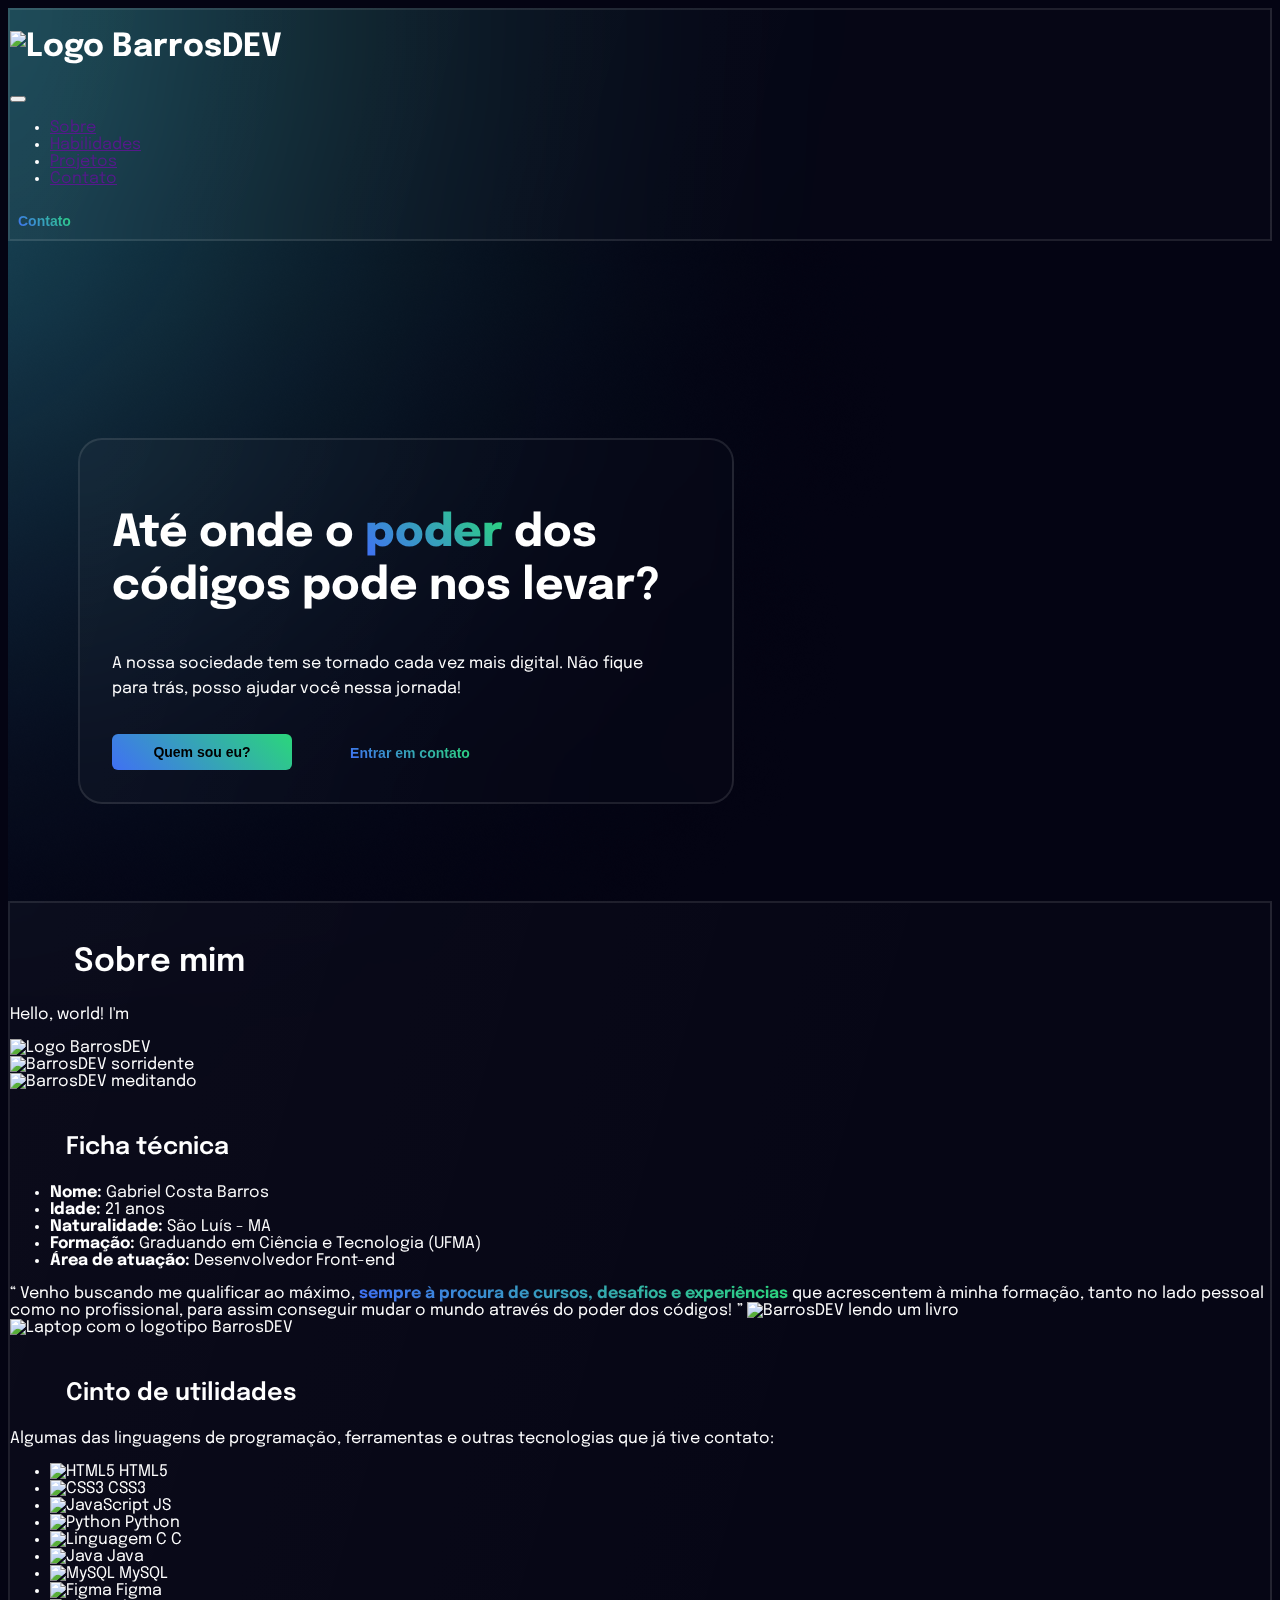
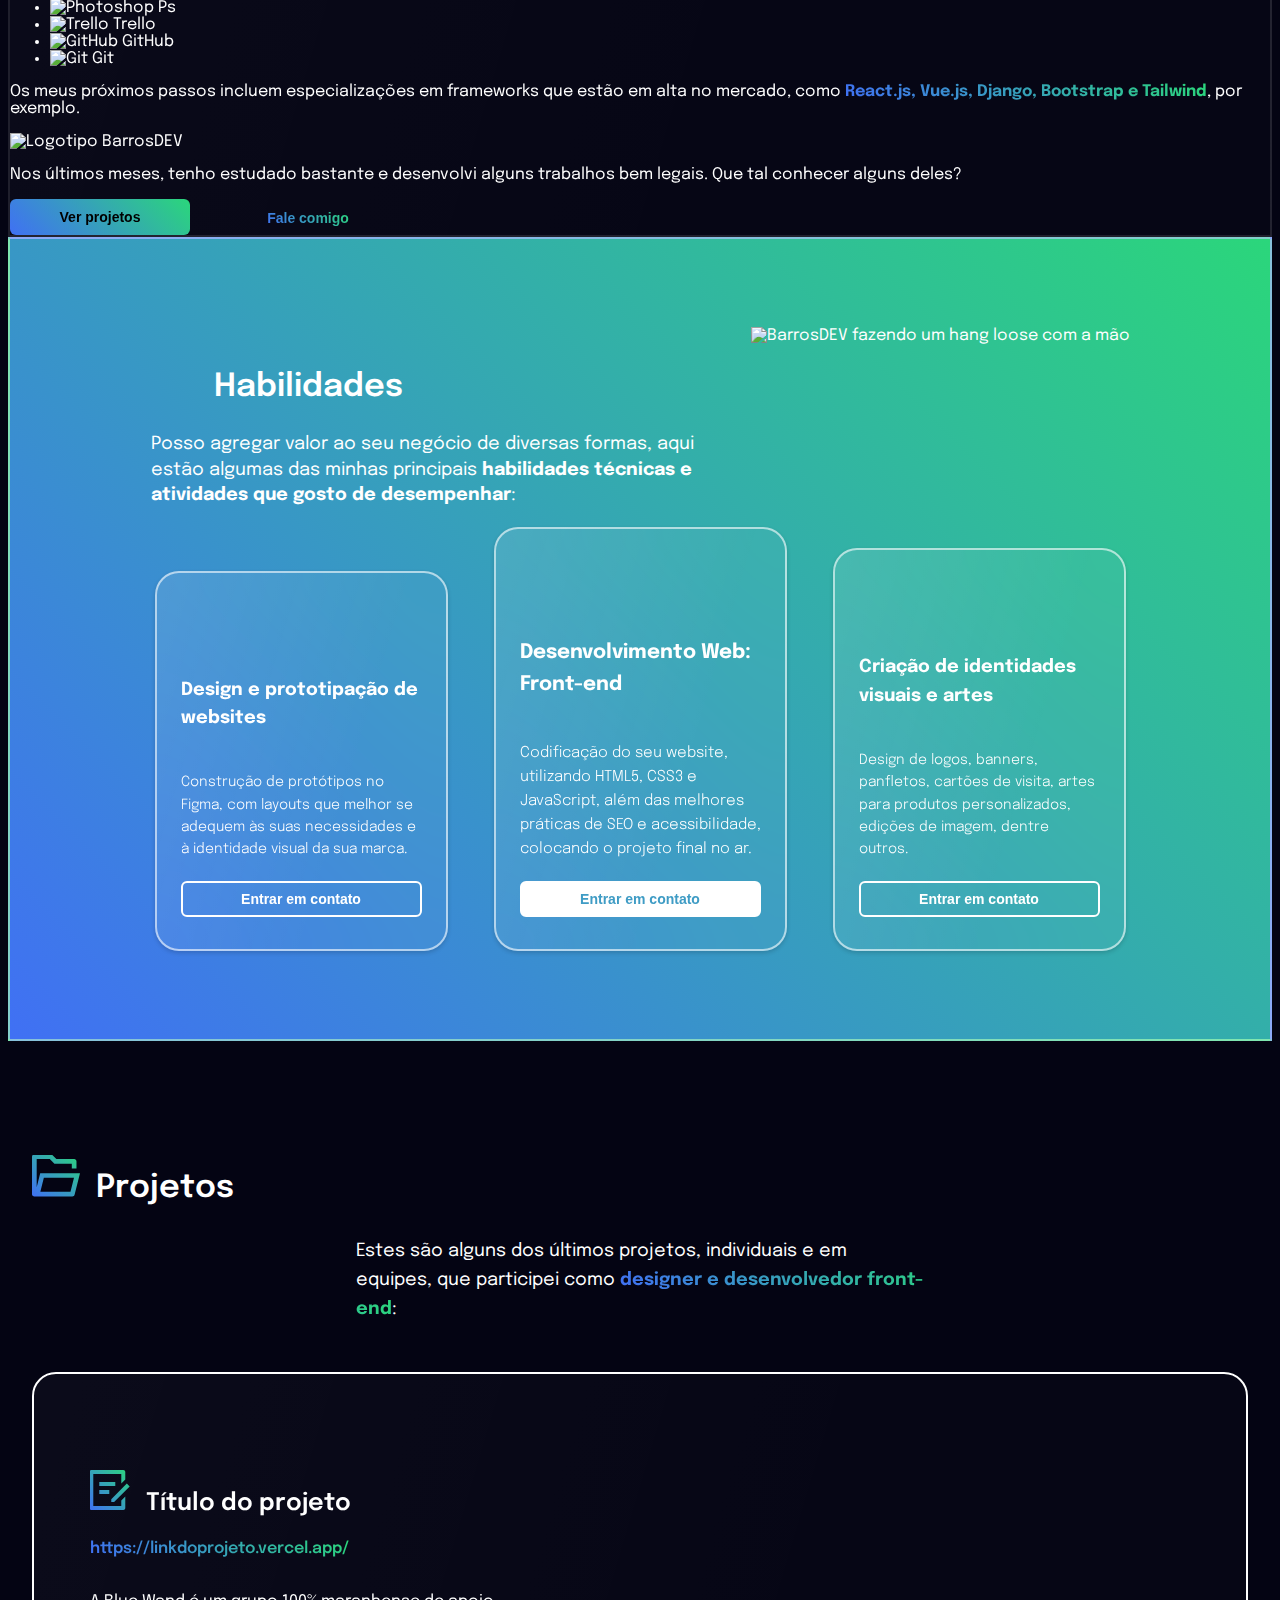
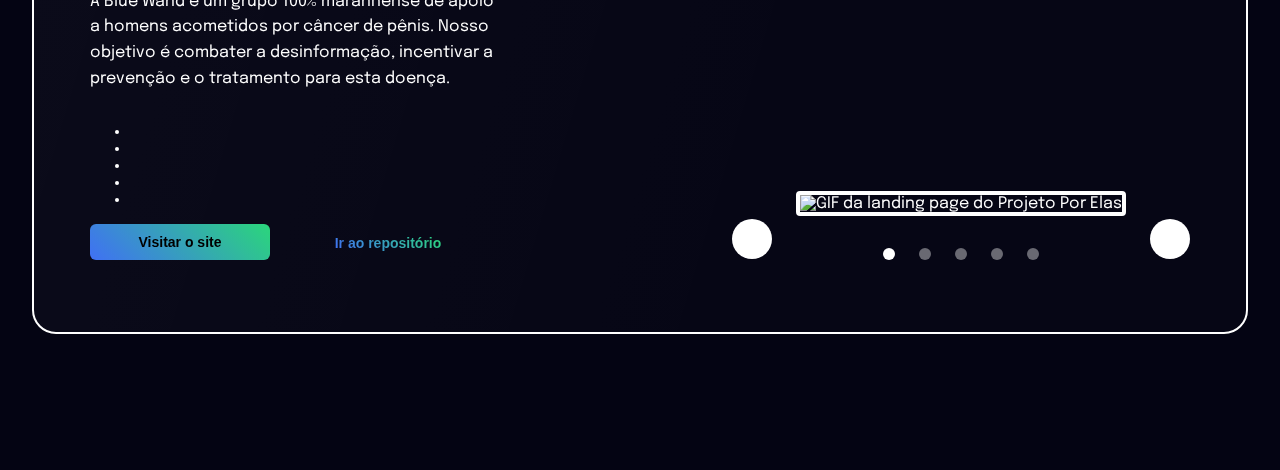
==== index.html @ 282aa46c "Seção "projetos" com carrossel responsivo" ====
<!DOCTYPE html>
 <html lang="pt-br">
 <head>
     <meta charset="UTF-8">
     <meta http-equiv="X-UA-Compatible" content="IE=edge">
     <meta name="viewport" content="width=device-width, initial-scale=1.0">

     <title>BarrosDEV | Portfólio</title>
     <!-- Descrição -->
     <meta name="description" content="A nossa sociedade tem se tornado cada vez mais digital. Não fique para trás, posso ajudar você nessa jornada! Conheça meus projetos.">

     <!-- Imagens para compartilhamento de links -->
     <!-- MS Tile - for Microsoft apps-->
     <meta name="msapplication-TileImage" content="https://barrosdev.vercel.app/assets/img/barrosdevshare.jpg">
     <!-- Facebook e Whatsapp -->
     <meta property="og:locale" content="pt_BR">
     <meta property="og:site_name" content="BarrosDEV | Portfólio">
     <meta property="og:title" content="BarrosDEV | Até onde o poder dos códigos pode nos levar?">
     <meta property="og:description" content="A nossa sociedade tem se tornado cada vez mais digital. Não fique para trás, posso ajudar você nessa jornada! Conheça meus projetos.">
     <meta property="og:image" itemprop="image" content="https://barrosdev.vercel.app/assets/img/barrosdevshare.jpg">
     <meta property="og:image:secure_url" content="https://barrosdev.vercel.app/assets/img/barrosdevshare.jpg">
     <meta property="og:image:type" content="image/jpeg">
     <meta property="og:type" content="website">
     <meta property="og:url" content="https://barrosdev.com.br/">
     <!-- Twitter -->
     <meta name="twitter:title" content="BarrosDEV | Até onde o poder dos códigos pode nos levar?">
     <meta name="twitter:description" content="A nossa sociedade tem se tornado cada vez mais digital. Não fique para trás, posso ajudar você nessa jornada! Conheça meus projetos.">
     <meta name="twitter:image" content="https://barrosdev.vercel.app/assets/img/barrosdevshare.jpg">
     <meta name="twitter:card" content="summary">

     <!-- Cor customizada para dispositivos móveis -->
     <meta name="theme-color" content="#1D4956">

     <!-- Favicon -->
     <link rel="shortcut icon" href="assets/img/favicon.ico" type="image/x-icon">
     <!-- Ícons externos -->
     <link href="https://cdn.jsdelivr.net/npm/remixicon@2.5.0/fonts/remixicon.css" rel="stylesheet">
     <!-- CSS -->
     <link rel="stylesheet" href="assets/css/base.css">
     <link rel="stylesheet" href="assets/css/cabecalho.css">
     <link rel="stylesheet" href="assets/css/introducao.css">
     <link rel="stylesheet" href="assets/css/sobre.css">
     <link rel="stylesheet" href="assets/css/habilidades.css">
     <link rel="stylesheet" href="assets/css/projetos.css">
 </head>
 <body>
     <div class="container-principal">
         <header class="cabecalho vidro">
             <div class="cabecalho-container"> 
                 <h1 class="cabecalho__logo" data-logo>
                     <img src="assets/img/barrosdev.svg" alt="Logo BarrosDEV">
                 </h1>
                 <button class="cabecalho__hamburguer" aria-label="Menu lateral" title="Menu lateral"><i class="ri-menu-line" data-hamburguer></i></button>
                 <nav class="cabecalho__navegacao">
                    <ul class="cabecalho__menu" data-menu>
                        <li class="cabecalho__item">
                             <a href="" class="cabecalho__link cabecalho__link--sobre">Sobre</a>
                        </li>
                        <li class="cabecalho__item">
                             <a href="" class="cabecalho__link cabecalho__link--habilidades">Habilidades</a>
                        </li>
                        <li class="cabecalho__item">
                             <a href="" class="cabecalho__link cabecalho__link--projetos">Projetos</a>
                        </li>
                        <li class="cabecalho__item">
                            <a href="" class="cabecalho__link cabecalho__link--contato">Contato</a>
                        </li>
                    </ul>
                 </nav>
                <button class="botao botao-secundario botao-contato">
                    <span class="texto-gradient texto-contato">Contato</span>
                </button>
             </div>
         </header>

         <main class="conteudo">

             <section class="introducao">
                <div class="introducao__decoracao"></div>
                <div class="introducao__texto vidro">
                    <h2 class="introducao__titulo">Até onde o <span class="texto-gradient">poder</span> dos códigos pode nos levar?</h2>
                    <p class="introducao__corpo">A nossa sociedade tem se tornado cada vez mais digital. Não fique para trás, posso ajudar você nessa jornada!</p>
                    <div class="caixa-botao">
                        <button class="botao botao-primario">Quem sou eu?</button>
                        <button class="botao botao-secundario"><span class="texto-gradient">Entrar em contato</span></button>
                    </div>
                </div>
             </section>

             <section class="sobre">
                 <div class="sobre__container vidro">
                     <h2 class="titulo-secao">Sobre mim</h2>

                     <div class="sobre__apresentacao">
                         <div class="sobre__hello">
                             <p class="sobre__hello--code">Hello, world! I'm</p>
                             <img src="assets/img/logobarrosdev.png" alt="Logo BarrosDEV" class="sobre__hello--logo">
                         </div>
                         <img src="assets/img/avatares/sorridente.png" alt="BarrosDEV sorridente" class="sobre__apresentacao--avatar">
                     </div>

                     <div class="sobre__ficha">
                         <img src="assets/img/avatares/meditando.png" alt="BarrosDEV meditando" class="sobre__ficha--avatar">
                         <div class="sobre__ficha--conteudo">
                             <h3 class="subtitulo-secao">Ficha técnica</h3>
                             <ul class="sobre__card">
                                <li class="sobre__card--item"><strong>Nome:</strong> Gabriel Costa Barros</li>
                                <li class="sobre__card--item"><strong>Idade:</strong> 21 anos</li>
                                <li class="sobre__card--item"><strong>Naturalidade:</strong> São Luís - MA</li>
                                <li class="sobre__card--item"><strong>Formação:</strong> Graduando em Ciência e Tecnologia (UFMA)</li>
                                <li class="sobre__card--item"><strong>Área de atuação:</strong> Desenvolvedor Front-end</li>
                             </ul>
                         </div>
                     </div>

                     <div class="sobre__quote">
                         <q class="sobre__quote--texto">
                            Venho buscando me qualificar ao máximo, <strong class="texto-gradient">sempre à procura de cursos, desafios e experiências</strong> que acrescentem à minha formação, tanto no lado pessoal como no profissional, para assim conseguir mudar o mundo através do poder dos códigos!
                         </q>
                         <img src="assets/img/avatares/lendo.png" alt="BarrosDEV lendo um livro" class="sobre__quote--avatar">
                     </div>

                     <div class="sobre__cinto">
                         <div class="sobre__cinto--container">
                             <img src="assets/img/avatares/laptop.png" alt="Laptop com o logotipo BarrosDEV" class="sobre__cinto--imagem">
                            <div class="sobre__cinto--conteudo">
                                <h3 class="subtitulo-secao">Cinto de utilidades</h3>
                                <p class="sobre__cinto--texto">Algumas das linguagens de programação, ferramentas e outras tecnologias que já tive contato:</p>

                                <ul class="sobre__cinto--techs">
                                    <li class="sobre__cinto--tech">
                                        <img src="assets/img/icons/techs/html.svg" alt="HTML5" title="HTML5">
                                        <span>HTML5</span>
                                    </li>
                                    <li class="sobre__cinto--tech">
                                        <img src="assets/img/icons/techs/css.svg" alt="CSS3" title="CSS3">
                                        <span>CSS3</span>
                                    </li>
                                    <li class="sobre__cinto--tech">
                                        <img src="assets/img/icons/techs/js.svg" alt="JavaScript" title="JavaScript">
                                        <span>JS</span>
                                    </li>
                                    <li class="sobre__cinto--tech">
                                        <img src="assets/img/icons/techs/py.svg" alt="Python" title="Python">
                                        <span>Python</span>
                                    </li>
                                    <li class="sobre__cinto--tech">
                                        <img src="assets/img/icons/techs/c.svg" alt="Linguagem C" title="Linguagem C">
                                        <span>C</span>
                                    </li>
                                    <li class="sobre__cinto--tech">
                                        <img src="assets/img/icons/techs/java.svg" alt="Java" title="Java">
                                        <span>Java</span>
                                    </li>
                                    <li class="sobre__cinto--tech">
                                        <img src="assets/img/icons/techs/mysql.svg" alt="MySQL" title="MySQL">
                                        <span>MySQL</span>
                                    </li>
                                    <li class="sobre__cinto--tech">
                                        <img src="assets/img/icons/techs/figma.svg" alt="Figma" title="Figma">
                                        <span>Figma</span>
                                    </li>
                                    <li class="sobre__cinto--tech">
                                        <img src="assets/img/icons/techs/psd.svg" alt="Photoshop" title="Photoshop">
                                        <span>Ps</span>
                                    </li>
                                    <li class="sobre__cinto--tech">
                                        <img src="assets/img/icons/techs/trello.svg" alt="Trello" title="Trello">
                                        <span>Trello</span>
                                    </li>
                                    <li class="sobre__cinto--tech">
                                        <img src="assets/img/icons/techs/github.svg" alt="GitHub" title="GitHub">
                                        <span>GitHub</span>
                                    </li>
                                    <li class="sobre__cinto--tech">
                                        <img src="assets/img/icons/techs/git.svg" alt="Git" title="Git">
                                        <span>Git</span>
                                    </li>
                                </ul>

                                <p class="sobre__cinto--texto">Os meus próximos passos incluem especializações em frameworks que estão em alta no mercado, como <strong class="texto-gradient">React.js, Vue.js, Django, Bootstrap e Tailwind</strong>, por exemplo.</p>
                            </div>
                         </div>
                     </div>

                     <div class="sobre__chamada">
                         <img src="assets/img/avatares/logotipo.svg" alt="Logotipo BarrosDEV" class="sobre__chamada--imagem">
                         <p class="sobre__chamada--texto">Nos últimos meses, tenho estudado bastante e desenvolvi alguns trabalhos bem legais. Que tal conhecer alguns deles?</p>
                        <div class="caixa-botao">
                            <button class="botao botao-primario">Ver projetos</button>
                            <button class="botao botao-secundario"><span class="texto-gradient">Fale comigo</span></button>
                        </div>
                     </div>

                 </div>
             </section>

             <section class="habilidades">
                <div class="habilidades__intro">
                    <div class="habilidades__texto">
                        <h2 class="titulo-secao">Habilidades</h2>
                        <p class="habilidades__corpo">Posso agregar valor ao seu negócio de diversas formas, aqui estão algumas das minhas principais <strong>habilidades técnicas e atividades que gosto de desempenhar</strong>:</p>
                    </div>
                    <img src="assets/img/avatares/callme.png" alt="BarrosDEV fazendo um hang loose com a mão" class="habilidades__avatar">
                </div>
                <div class="habilidades__cards">
                    <div class="habilidades__card vidro">
                        <h3 class="habilidades__card--titulo">Design e prototipação de websites</h3>
                        <p class="habilidades__card--descricao">Construção de protótipos no Figma, com layouts que melhor se adequem às suas necessidades e à identidade visual da sua marca.</p>
                        <button class="botao botao-secundario habilidades__card--botao">Entrar em contato</button>
                    </div>
                    <div class="habilidades__card habilidades__card--principal vidro">
                        <h3 class="habilidades__card--titulo">Desenvolvimento Web: Front-end</h3>
                        <p class="habilidades__card--descricao">Codificação do seu website, utilizando HTML5, CSS3 e JavaScript, além das melhores práticas de SEO e acessibilidade, colocando o projeto final no ar.</p>
                        <button class="botao botao-secundario habilidades__card--botao">Entrar em contato</button>
                    </div>
                    <div class="habilidades__card vidro">
                        <h3 class="habilidades__card--titulo">Criação de identidades visuais e artes</h3>
                        <p class="habilidades__card--descricao">Design de logos, banners, panfletos, cartões de visita, artes para produtos personalizados, edições de imagem, dentre outros.</p>
                        <button class="botao botao-secundario habilidades__card--botao">Entrar em contato</button>
                    </div>
                </div>
             </section>

             <section class="projetos">
                <h2 class="titulo-secao">Projetos</h2>
                <p class="projetos__texto">Estes são alguns dos últimos projetos, individuais e em equipes, que participei como <strong class="texto-gradient">designer e desenvolvedor front-end</strong>:</p>
                <div class="projetos__projeto vidro">
                    <div class="projetos__descricao">
                        <h3 class="subtitulo-secao">Título do projeto</h3>
                        <a href="#" class="texto-gradient projetos__link">https://linkdoprojeto.vercel.app/</a>
                        <p class="projetos__projeto--detalhes">
                            A Blue Wand é um grupo 100% maranhense de apoio a homens acometidos por câncer de pênis. Nosso objetivo é combater a desinformação, incentivar a prevenção e o tratamento para esta doença.
                        </p>
                        <ul class="projetos__techs">
                            <li class="projetos__techs--item"></li>
                            <li class="projetos__techs--item"></li>
                            <li class="projetos__techs--item"></li>
                            <li class="projetos__techs--item"></li>
                            <li class="projetos__techs--item"></li>
                        </ul>
                        <div class="caixa-botao">
                            <button class="botao botao-primario">Visitar o site</button>
                            <button class="botao botao-secundario"><span class="texto-gradient">Ir ao repositório</span></button>
                        </div>
                    </div>

                    <div class="projetos__carrossel">
                        <button class="projetos__carrossel--botao projetos__carrossel--botao-left"><i class="ri-arrow-left-line" aria-label="Botão ir para o anterior" title="Ir para o projeto anterior"></i></button>
                        <div class="projetos__carrossel--imagem">
                            <img alt="GIF da landing page do Projeto Por Elas" src="https://media4.giphy.com/media/o2gZvnIokMTUhS1xL9/giphy.gif?cid=790b761106baf6b96ede1d8c7f2089203ebc46fb587c7dcc&rid=giphy.gif&ct=g">
                        </div>
                        <button class="projetos__carrossel--botao projetos__carrossel--botao-right"><i class="ri-arrow-right-line" aria-label="Botão ir para o próximo" title="Ir para o próximo projeto"></i></button>
                        <div class="projetos__carrossel--indicadores">
                            <div class="projetos__carrossel--indicador"></div>
                            <div class="projetos__carrossel--indicador"></div>
                            <div class="projetos__carrossel--indicador"></div>
                            <div class="projetos__carrossel--indicador"></div>
                            <div class="projetos__carrossel--indicador"></div>
                        </div>
                    </div>
                </div>
             </section>

         </main>
     </div>

     <script type="module" src="assets/js/main.js"></script>
 </body>
 </html>
---- assets/css/base.css ----
/* Tipografia */
@import url('https://fonts.googleapis.com/css2?family=Epilogue:wght@100;200;300;400;500;600;700;800;900&family=Space+Mono&display=swap');

/* Reset CSS */
@import url(../css/reset.css);
@import url(../css/normalize.css);
@import url(../css/componentes.css);

/* Variáveis */
:root {
    /* Cores */
    --gradient: linear-gradient(45deg, #4070F4 0%, #2BD67B 100%); 
    --branco: #FFFFFF;
    --preto: #040413;

    /* Tipografia */
    --epilogue: 'Epilogue', sans-serif;

    /* Ícones */
    --sobre-mim: "\efb1";
}

body {
    background: var(--preto);
    font-family: var(--epilogue);
    color: var(--branco);
}

.container-principal {
    background: url(../../assets/img/apetrechos/luz.png) no-repeat;
    background-position: -240px top;
    height: 200vh;
}

.conteudo {
    overflow-x: hidden;
}
---- assets/css/introducao.css ----
.introducao {
    /* align-items: center; */
    padding: 0 16px;
    padding-top: 100px;
    height: 560px;
    margin: auto;
    position: relative;
    display: grid;
    grid-template-columns: 1fr 1124px 1fr;
    background: url(../../assets/img/barros.png) no-repeat fixed;
    background-position: calc(50% + 360px) 120px;
}

.introducao__titulo {
    font-weight: 700;
    font-size: 44px;
    line-height: 120%;
}

.introducao__titulo > .texto-gradient {
    font-weight: 800;
}

.introducao__corpo {
    font-weight: normal;
    font-size: 16px;
    line-height: 160%;
    max-width: 540px;
    margin-top: 24px;
    margin-bottom: 32px;
}

.introducao__texto {
    padding: 32px;
    max-width: 656px;
    height: fit-content;
    border-radius: 24px;
    grid-column: 2;
    position: relative;
    z-index: 2;
}

.introducao__decoracao {
    position: relative;
    grid-column: 2;
}
.introducao__decoracao::before,
.introducao__decoracao::after {
    content: '';
    display: block;
    position: absolute;
    z-index: -1;
    top: 43px;
    left: -72px;
    width: 155px;
    height: 152px;
    background: url(../../assets/img/apetrechos/pontilhado1.svg) no-repeat center / contain;
}

@media screen and (max-width: 1023px) {
    .introducao {
        grid-template-columns: 1fr;
        justify-content: center;
        height: calc(100vh - 120px);
        padding-top: 120px;
        background-size: 320px;
        background-position: center bottom -72px;
    }

    .introducao__texto,
    .introducao__decoracao {
        grid-column: 1;
        grid-auto-rows: 1;
    }

    .introducao__texto {
        justify-self: center;
        max-width: 484px;
    }

    .introducao__decoracao {
        display: none;
    }

    .introducao__titulo {
        font-size: 28px;
    }

    .introducao__corpo {
        font-size: 14px;
        margin-top: 16px;
        margin-bottom: 24px;
    }

    .introducao__texto {
        padding: 24px;
        height: fit-content;
    }
}
---- assets/css/habilidades.css ----
.habilidades {
    background: var(--gradient);
    border: 2px solid rgba(255, 255, 255, 0.4);
    box-sizing: border-box;
    padding: 88px 16px;
}

.habilidades__intro {
    display: flex;
    align-items: flex-start;
    justify-content: center;
}

.habilidades__texto {
    max-width: 552px;
    line-height: 160%;
    margin-right: 48px;
}

.habilidades__corpo {
    font-size: 18px;
}

.habilidades__texto > .titulo-secao {
    margin-bottom: 32px;
    text-align: left;
}
.habilidades__texto > .titulo-secao::before {
    background-image: url(../../assets/img/icons/habilidades-white.svg);
    height: 42px;
    width: 47px;
    bottom: -6px;
}

.habilidades__cards {
    display: flex;
    align-items: flex-end;
    justify-content: center;
    position: relative;
}

.habilidades__cards::before {
    content: url(../../assets/img/apetrechos/pontilhado4.svg);
    position: absolute;
    top: -16px;
    left: calc(50% - 560px);
    display: none;
}

.habilidades__cards::after {
    content: url(../../assets/img/apetrechos/tracejado2.svg);
    position: absolute;
    z-index: 1;
    bottom: -72px;
    right: calc(50% - 560px);
    display: none;
}

@supports ((-webkit-backdrop-filter: none) or (backdrop-filter: none)) {
    .habilidades__cards::before,
    .habilidades__cards::after {
        display: block;
    }
}

.habilidades__card {
    padding: 32px 24px;
    background: linear-gradient(106.51deg, rgba(255, 255, 255, 0.1) 3.44%, rgba(255, 255, 255, 0.04) 64.82%);
    border: 2px solid rgba(255, 255, 255, 0.6);
    border-radius: 24px;
    max-width: 293px;
    display: flex;
    justify-content: center;
    flex-direction: column;
    transition: .4s ease all;
    position: relative;
    top: 0;
    z-index: 2;
    box-shadow: rgba(0, 0, 0, 0.16) 0px 2px 4px;
}

.habilidades__card:hover {
    top: -16px;
    box-shadow: rgba(0, 0, 0, 0.16) 0px 4px 8px;
}

.habilidades__card--principal {
    margin: 0 46px;
}

.habilidades__card--titulo {
    font-size: 18px;
    font-weight: 700;
    line-height: 160%;
}

.habilidades__card--titulo::before {
    content: url(../../assets/img/icons/icon-card1.svg);
    display: block;
    text-align: center;
    margin-bottom: 24px;
}

.habilidades__card:nth-of-type(2) .habilidades__card--titulo::before {
    content: url(../../assets/img/icons/icon-card2.svg);
}

.habilidades__card:nth-of-type(3) .habilidades__card--titulo::before {
    content: url(../../assets/img/icons/icon-card3.svg);
}

.habilidades__card--descricao {
    margin: 20px 0;
    font-weight: 300;
    line-height: 160%;
    font-size: 14px;
}

.habilidades__card--botao {
    background: none;
    border-color: var(--branco);
    color: var(--branco);
    width: 100%;
}

.habilidades__card--botao:hover {
    box-shadow: rgba(0, 0, 0, 0.08) 2px 4px 6px;
    transform: scale(1.05);
    filter: none;
}

.habilidades__card--principal .habilidades__card--titulo  {
    font-size: 20px;
}

.habilidades__card--principal .habilidades__card--descricao  {
    font-size: 15px;
}

.habilidades__card--principal .habilidades__card--botao  {
    background-color: var(--branco);
    color: #3F9CC5;
}

@media screen and (max-width: 1023px) {

    .habilidades__intro {
        flex-direction: column;
        align-items: center;
    }

    .habilidades__texto {
        margin: 0;
    }

    .habilidades__avatar {
        margin: 48px 0;
    }

    .habilidades__cards {
        flex-wrap: wrap;
        /* flex-direction: column; */
        align-items: center;
    }

    .habilidades__card {
        margin: 24px;
    }

    .habilidades__card--principal {
        order: 1;
    }
}

@media screen and (max-width: 767px) {

    .habilidades {
        padding: 56px 24px;
    }

    .habilidades__card--principal {
        order: -1;
    }

    .habilidades__avatar {
        width: 180px;
    }

    .habilidades__corpo {
        font-size: 16px;
    }

    .habilidades__cards::before, .habilidades__cards::after {
        display: none;
    }
}
---- assets/css/projetos.css ----
.projetos {
    padding: 88px 24px;
}

.projetos > .titulo-secao {
    margin-bottom: 32px;
}

.projetos__projeto {
    display: flex;
    justify-content: space-between;
    align-items: flex-end;
    flex-wrap: wrap;
}

.projetos__descricao {
    margin-right: 56px;
}
.projetos__descricao > .subtitulo-secao::before {
    background-image: url(../../assets/img/icons/projeto-desc.svg);
}

.projetos > .titulo-secao::before {
    background-image: url(../../assets/img/icons/projetos-big.svg);
}

.projetos__texto {
    line-height: 160%;
    font-size: 18px;
    max-width: 568px;
    margin: auto;
    padding: 0 24px;
}

.projetos__link {
    font-weight: 600;
    transition: .5s ease all;
}

.projetos__link:hover {
    filter: brightness(1.6);
}

.projetos__projeto {
    border-radius: 24px;
    border-color: var(--branco);
    padding: 72px 56px;
    margin: 48px auto;
    max-width: 1256px;
}

.projetos__projeto--detalhes {
    max-width: 410px;
    line-height: 160%;
    margin: 32px 0;
}

.projetos__carrossel {
    display: flex;
    justify-content: center;
    align-items: center;
    flex-direction: column;
    position: relative;
    padding-right: 32px;
}

.projetos__carrossel--imagem {
    border: 4px solid var(--branco);
    border-radius: 4px;
    margin: 0 32px;
}

.projetos__carrossel--botao {
    position: absolute;
    top: 40%;
    background-color: var(--branco);
    border: none;
    width: 40px;
    height: 40px;
    font-size: 20px;
    display: flex;
    align-items: center;
    justify-content: center;
    border-radius: 40px;
    cursor: pointer;
}

.projetos__carrossel--botao-left {
    left: -32px;
}

.projetos__carrossel--botao-right {
    right: 0;
}

.projetos__carrossel--indicadores {
    display: flex;
    justify-content: center;
    height: 12px;
    width: 100%;
    margin-top: 32px;

}

.projetos__carrossel--indicador {
    width: 12px;
    height: 12px;
    background-color: var(--branco);
    border-radius: 24px;
    margin: 0 12px;
    opacity: 0.4;
}

.projetos__carrossel--indicador:first-of-type {
    opacity: 1;
}

@media screen and (max-width: 1214px) {
    .projetos__projeto {
        flex-direction: column;
        align-items: center;
        justify-content: center;
    }

    .projetos__descricao {
        margin: 0;
    }
    .projetos__carrossel {
        margin: 0;
        padding: 0;
        margin-top: 56px;
    }

    .projetos__carrossel--botao-right {
        right: -32px;
    }
}

@media screen and (max-width: 767px) {
    .projetos {
        padding: 88px 4px;
    }

    .projetos__texto {
        font-size: 16px;
        padding: 0 24px;
    }

    .projetos > .titulo-secao {
        text-align: left;
        padding: 0 24px;
        max-width: 568px;
        margin: auto;
        margin-bottom: 32px;
    }

    .projetos__projeto {
        padding: 32px 24px 40px 24px;
    }

    .projetos__projeto--detalhes {
        font-size: 14px;
    }

    .projetos__carrossel--imagem {
        margin: 0;
    }
    .projetos__carrossel--imagem > img {
        width: 100%;
    }

    .projetos__carrossel--botao {
        width: 30px;
        height: 30px;
        font-size: 16px;
        top: unset;
        bottom: -8px;
    }

    .projetos__carrossel--botao-left {
        left: 0;
    }

    .projetos__carrossel--botao-right {
        right: 0;
    }
}
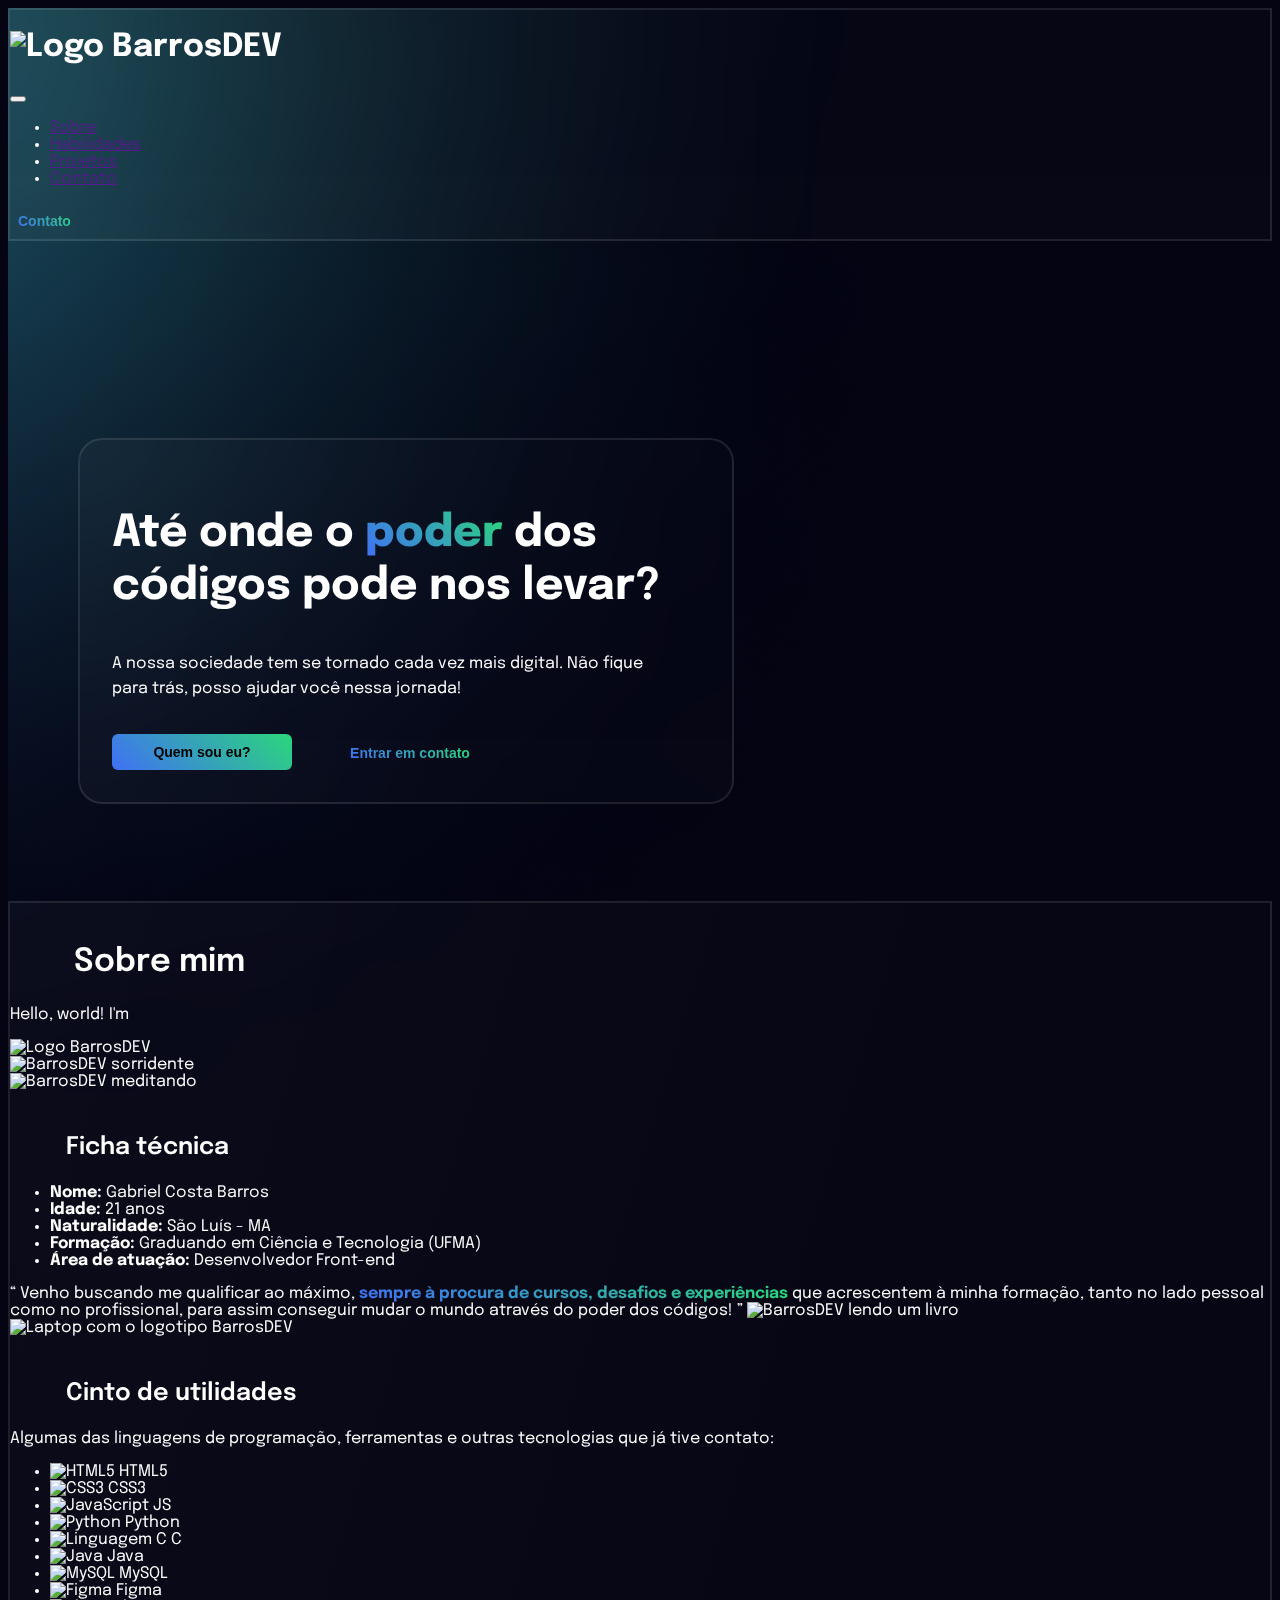
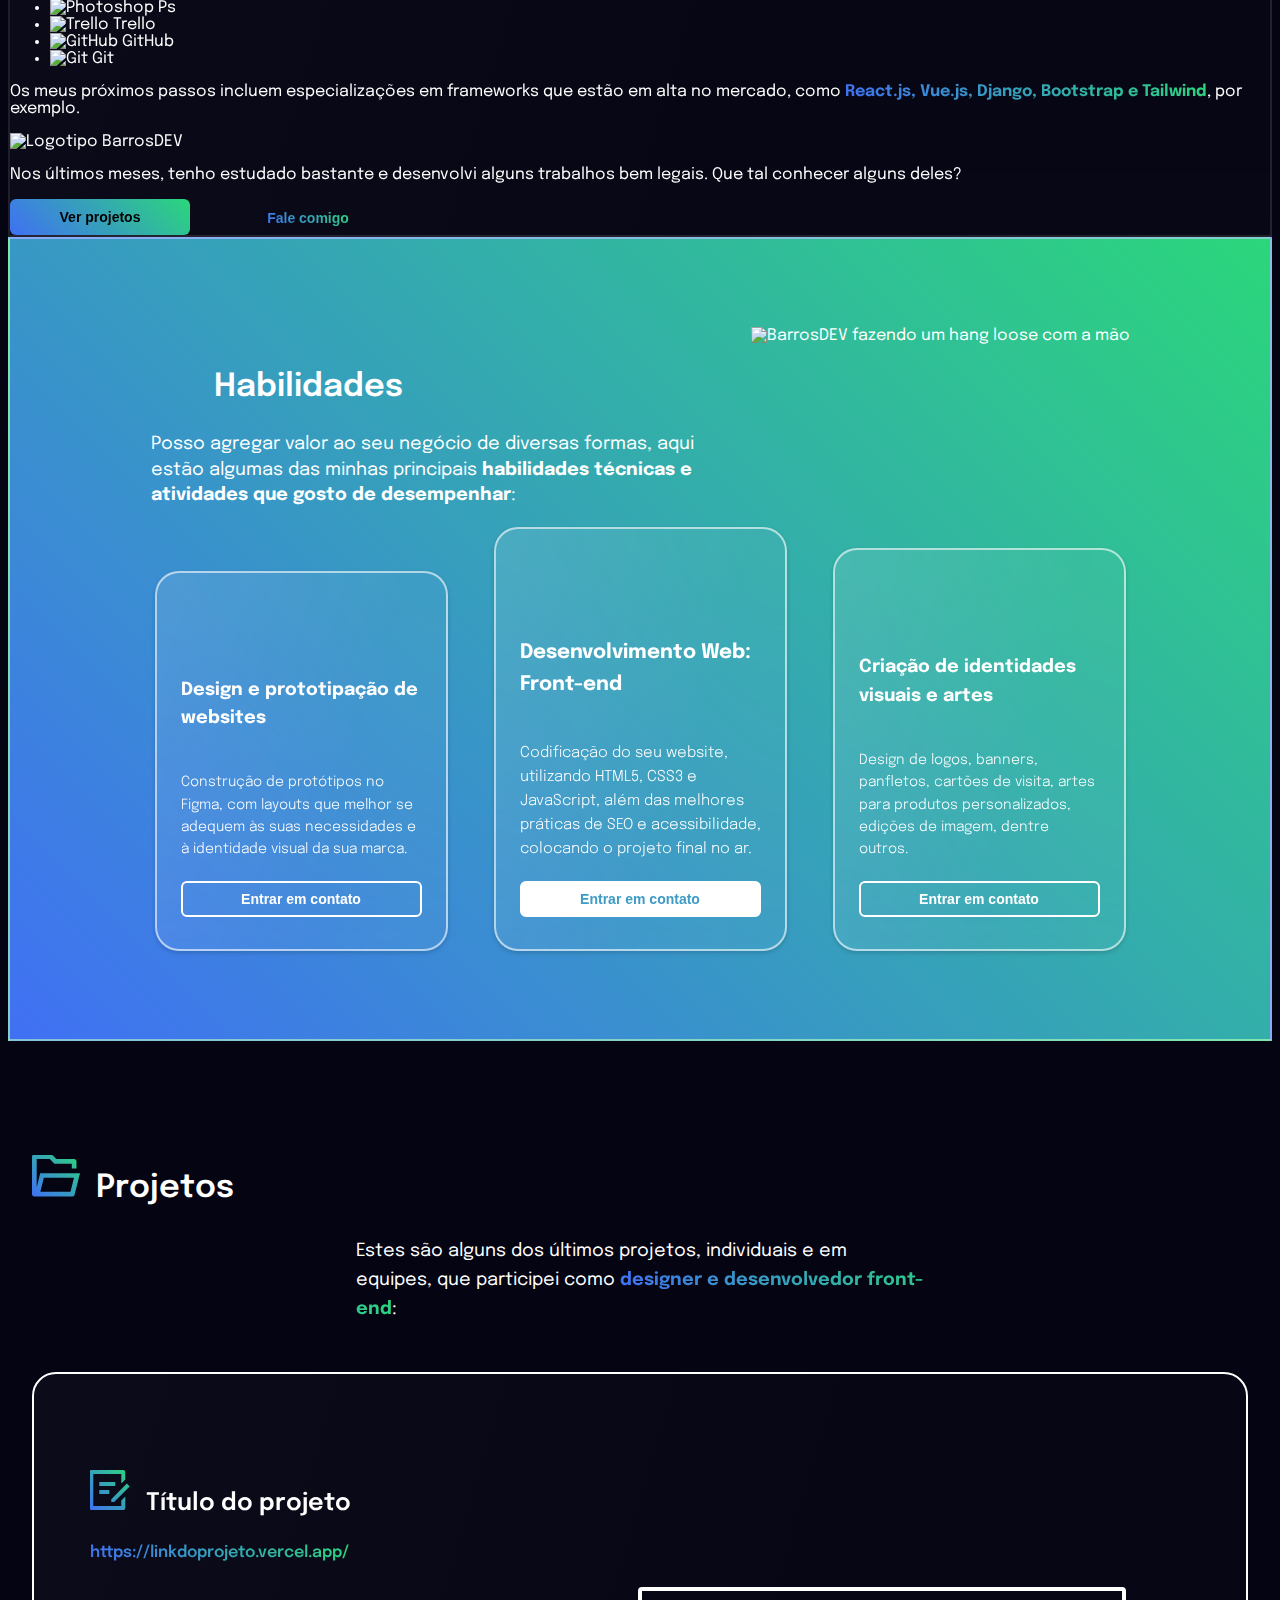
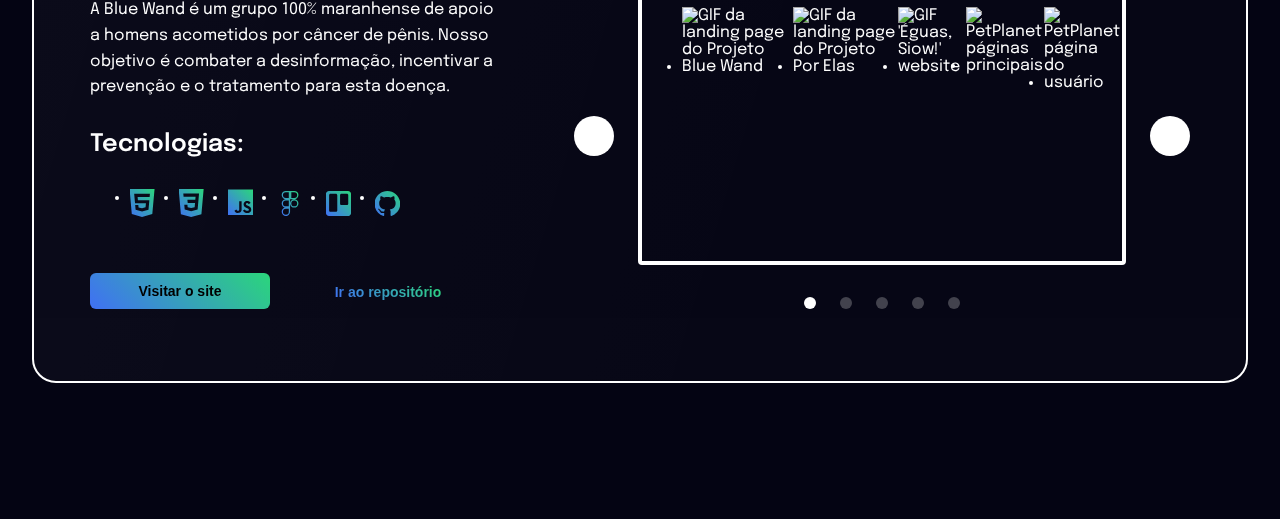
==== commit c9907879: "Ajustes na seção 'projetos'" ====
--- a/index.html
+++ b/index.html
@@ -227,36 +227,52 @@
                 <p class="projetos__texto">Estes são alguns dos últimos projetos, individuais e em equipes, que participei como <strong class="texto-gradient">designer e desenvolvedor front-end</strong>:</p>
                 <div class="projetos__projeto vidro">
                     <div class="projetos__descricao">
-                        <h3 class="subtitulo-secao">Título do projeto</h3>
-                        <a href="#" class="texto-gradient projetos__link">https://linkdoprojeto.vercel.app/</a>
-                        <p class="projetos__projeto--detalhes">
+                        <h3 class="subtitulo-secao" data-projeto="titulo">Título do projeto</h3>
+                        <a href="" target="_blank" class="texto-gradient projetos__link" data-projeto="link">https://linkdoprojeto.vercel.app/</a>
+                        <p class="projetos__projeto--detalhes" data-projeto="detalhes">
                             A Blue Wand é um grupo 100% maranhense de apoio a homens acometidos por câncer de pênis. Nosso objetivo é combater a desinformação, incentivar a prevenção e o tratamento para esta doença.
                         </p>
+                        <h4 class="subtitulo-secao subtitulo-techs">Tecnologias:</h4>
                         <ul class="projetos__techs">
-                            <li class="projetos__techs--item"></li>
-                            <li class="projetos__techs--item"></li>
-                            <li class="projetos__techs--item"></li>
-                            <li class="projetos__techs--item"></li>
-                            <li class="projetos__techs--item"></li>
+                            <li class="projetos__techs--item" title="HTML5"></li>
+                            <li class="projetos__techs--item" title="CSS3"></li>
+                            <li class="projetos__techs--item" title="JavaScript"></li>
+                            <li class="projetos__techs--item" title="Figma"></li>
+                            <li class="projetos__techs--item" title="Trello"></li>
+                            <li class="projetos__techs--item" title="GitHub"></li>
                         </ul>
                         <div class="caixa-botao">
-                            <button class="botao botao-primario">Visitar o site</button>
-                            <button class="botao botao-secundario"><span class="texto-gradient">Ir ao repositório</span></button>
+                            <button class="botao botao-primario" data-botao="visitar" onclick="">Visitar o site</button>
+                            <button class="botao botao-secundario" data-botao="repositorio" onclick=""><span class="texto-gradient">Ir ao repositório</span></button>
                         </div>
                     </div>
 
                     <div class="projetos__carrossel">
-                        <button class="projetos__carrossel--botao projetos__carrossel--botao-left"><i class="ri-arrow-left-line" aria-label="Botão ir para o anterior" title="Ir para o projeto anterior"></i></button>
+
+                        <button class="projetos__carrossel--botao projetos__carrossel--botao-left" aria-label="Botão ir para o anterior" title="Ir para o projeto anterior" data-botao-anterior><i class="ri-arrow-left-line"></i></button>
+
                         <div class="projetos__carrossel--imagem">
-                            <img alt="GIF da landing page do Projeto Por Elas" src="https://media4.giphy.com/media/o2gZvnIokMTUhS1xL9/giphy.gif?cid=790b761106baf6b96ede1d8c7f2089203ebc46fb587c7dcc&rid=giphy.gif&ct=g">
-                        </div>
-                        <button class="projetos__carrossel--botao projetos__carrossel--botao-right"><i class="ri-arrow-right-line" aria-label="Botão ir para o próximo" title="Ir para o próximo projeto"></i></button>
-                        <div class="projetos__carrossel--indicadores">
-                            <div class="projetos__carrossel--indicador"></div>
-                            <div class="projetos__carrossel--indicador"></div>
-                            <div class="projetos__carrossel--indicador"></div>
-                            <div class="projetos__carrossel--indicador"></div>
-                            <div class="projetos__carrossel--indicador"></div>
+                            <ul class="projetos__carrossel--lista" data-carrossel>
+                                <li class="projetos__carrossel--imagem-item"><img alt="GIF da landing page do Projeto Blue Wand" src="https://media4.giphy.com/media/o2gZvnIokMTUhS1xL9/giphy.gif?cid=790b761106baf6b96ede1d8c7f2089203ebc46fb587c7dcc&rid=giphy.gif&ct=g" class="projetos__carrossel--imagem-gif"></li>
+                                
+                                <li class="projetos__carrossel--imagem-item"><img alt="GIF da landing page do Projeto Por Elas" src="https://media4.giphy.com/media/JuJbvFOZ54ANDqXqpq/giphy.gif?cid=790b76117c1e343a367649a641ccc98b247ae7911ab315d1&rid=giphy.gif&ct=g" class="projetos__carrossel--imagem-gif"></li>
+
+                                <li class="projetos__carrossel--imagem-item"><img alt="GIF 'Éguas, Siow!' website" src="https://media2.giphy.com/media/LPRhLctpynW9W1xXZz/giphy.gif?cid=790b7611c8b6341ee8f6e684dfbdfc583c32d9f90cf62684&rid=giphy.gif&ct=g" class="projetos__carrossel--imagem-gif"></li>
+
+                                <li class="projetos__carrossel--imagem-item"><img alt="PetPlanet páginas principais" src="https://media1.giphy.com/media/BdpzGLfVC8VTGiEWSh/giphy.gif?cid=790b76117f73190b9eca22aee11ab8496de769bb5bff5f04&rid=giphy.gif&ct=g" class="projetos__carrossel--imagem-gif"></li>
+
+                                <li class="projetos__carrossel--imagem-item"><img alt="PetPlanet página do usuário" src="https://media1.giphy.com/media/V8f1Ma0zSyAq1XY4l8/giphy.gif?cid=790b76119576e965c768c4af0e8d0d8e5b7f30e533fd6fd3&rid=giphy.gif&ct=g" class="projetos__carrossel--imagem-gif"></li>
+                            </ul>
+                        </div>
+
+                        <button class="projetos__carrossel--botao projetos__carrossel--botao-right" aria-label="Botão ir para o próximo" title="Ir para o próximo projeto" data-botao-proximo><i class="ri-arrow-right-line"></i></button>
+
+                        <div class="projetos__carrossel--indicadores" data-navegacao>
+                            <button class="projetos__carrossel--indicador carousel__indicador--ativo" aria-label="Botão indicador" data-indicador="0"></button>
+                            <button class="projetos__carrossel--indicador" aria-label="Botão indicador" data-indicador="1"></button>
+                            <button class="projetos__carrossel--indicador" aria-label="Botão indicador" data-indicador="2"></button>
+                            <button class="projetos__carrossel--indicador" aria-label="Botão indicador" data-indicador="3"></button>
+                            <button class="projetos__carrossel--indicador" aria-label="Botão indicador" data-indicador="4"></button>
                         </div>
                     </div>
                 </div>
--- a/assets/css/projetos.css
+++ b/assets/css/projetos.css
@@ -35,11 +35,60 @@
 .projetos__link {
     font-weight: 600;
     transition: .5s ease all;
+    line-height: 160%;
 }
 
 .projetos__link:hover {
     filter: brightness(1.6);
 }
+
+.subtitulo-techs::before {
+    display: none;
+}
+
+.projetos__techs {
+    display: flex;
+    margin-bottom: 40px;
+}
+
+.projetos__techs--item {
+    width: 25px;
+    height: 28px;
+    background-image: url(../img/icons/techs/gradient/html.svg);
+    background-repeat: no-repeat;
+    background-position: center;
+    margin-right: 24px;
+    margin-bottom: 16px;
+    cursor: pointer;
+    transition: .6s ease all;
+}
+
+.projetos__techs--item:hover {
+    filter: brightness(1.6);
+}
+
+.projetos__techs--item:nth-of-type(2) {
+    background-image: url(../img/icons/techs/gradient/css.svg);
+}
+
+.projetos__techs--item:nth-of-type(3) {
+    background-image: url(../img/icons/techs/gradient/javascript.svg);
+}
+
+
+.projetos__techs--item:nth-of-type(4) {
+    background-image: url(../img/icons/techs/gradient/figma.svg);
+}
+
+.projetos__techs--item:nth-of-type(5) {
+    background-image: url(../img/icons/techs/gradient/trello.svg);
+}
+
+.projetos__techs--item:nth-of-type(6) {
+    background-image: url(../img/icons/techs/gradient/github.svg);
+}
+
+
 
 .projetos__projeto {
     border-radius: 24px;
@@ -68,6 +117,14 @@
     border: 4px solid var(--branco);
     border-radius: 4px;
     margin: 0 32px;
+    width: 480px;
+    height: 270px;
+    overflow: hidden;
+}
+
+.projetos__carrossel--lista {
+    display: flex;
+    transition: .4s ease all;
 }
 
 .projetos__carrossel--botao {
@@ -99,19 +156,21 @@
     height: 12px;
     width: 100%;
     margin-top: 32px;
-
+    
 }
 
 .projetos__carrossel--indicador {
+    border: none;
     width: 12px;
     height: 12px;
     background-color: var(--branco);
     border-radius: 24px;
     margin: 0 12px;
-    opacity: 0.4;
-}
-
-.projetos__carrossel--indicador:first-of-type {
+    opacity: 0.24;
+    cursor: pointer;
+}
+
+.carousel__indicador--ativo {
     opacity: 1;
 }
 
@@ -170,18 +229,52 @@
     }
 
     .projetos__carrossel--botao {
-        width: 30px;
-        height: 30px;
-        font-size: 16px;
+        width: 36px;
+        height: 36px;
+        font-size: 18px;
         top: unset;
-        bottom: -8px;
+        bottom: 160px;
+        background-color: rgba(0, 0, 0, 0.32);
+        z-index: 3;
+        color: var(--branco);
     }
 
     .projetos__carrossel--botao-left {
-        left: 0;
+        left: 16px;
     }
 
     .projetos__carrossel--botao-right {
-        right: 0;
+        right: 16px;
+    }
+}
+
+@media screen and (max-width: 550px) {
+    .projetos__carrossel--imagem,
+    .projetos__carrossel--lista,
+    .projetos__carrossel--imagem-gif,
+    .projetos__carrossel--imagem-item {
+        width: 270px;
+        height: auto;
+        background-color: var(--branco);
+    }
+
+    .projetos__carrossel--botao {
+        bottom: 104px;
+    }
+
+    .projetos__carrossel--botao-right {
+        right: 10px;
+    }
+
+    .projetos__carrossel--botao-left {
+        left: 10px;
+    }
+
+    .projetos__link {
+        display: inline-block;
+        max-width: 280px;
+        overflow: hidden;
+        white-space: nowrap;
+        text-overflow: ellipsis;
     }
 }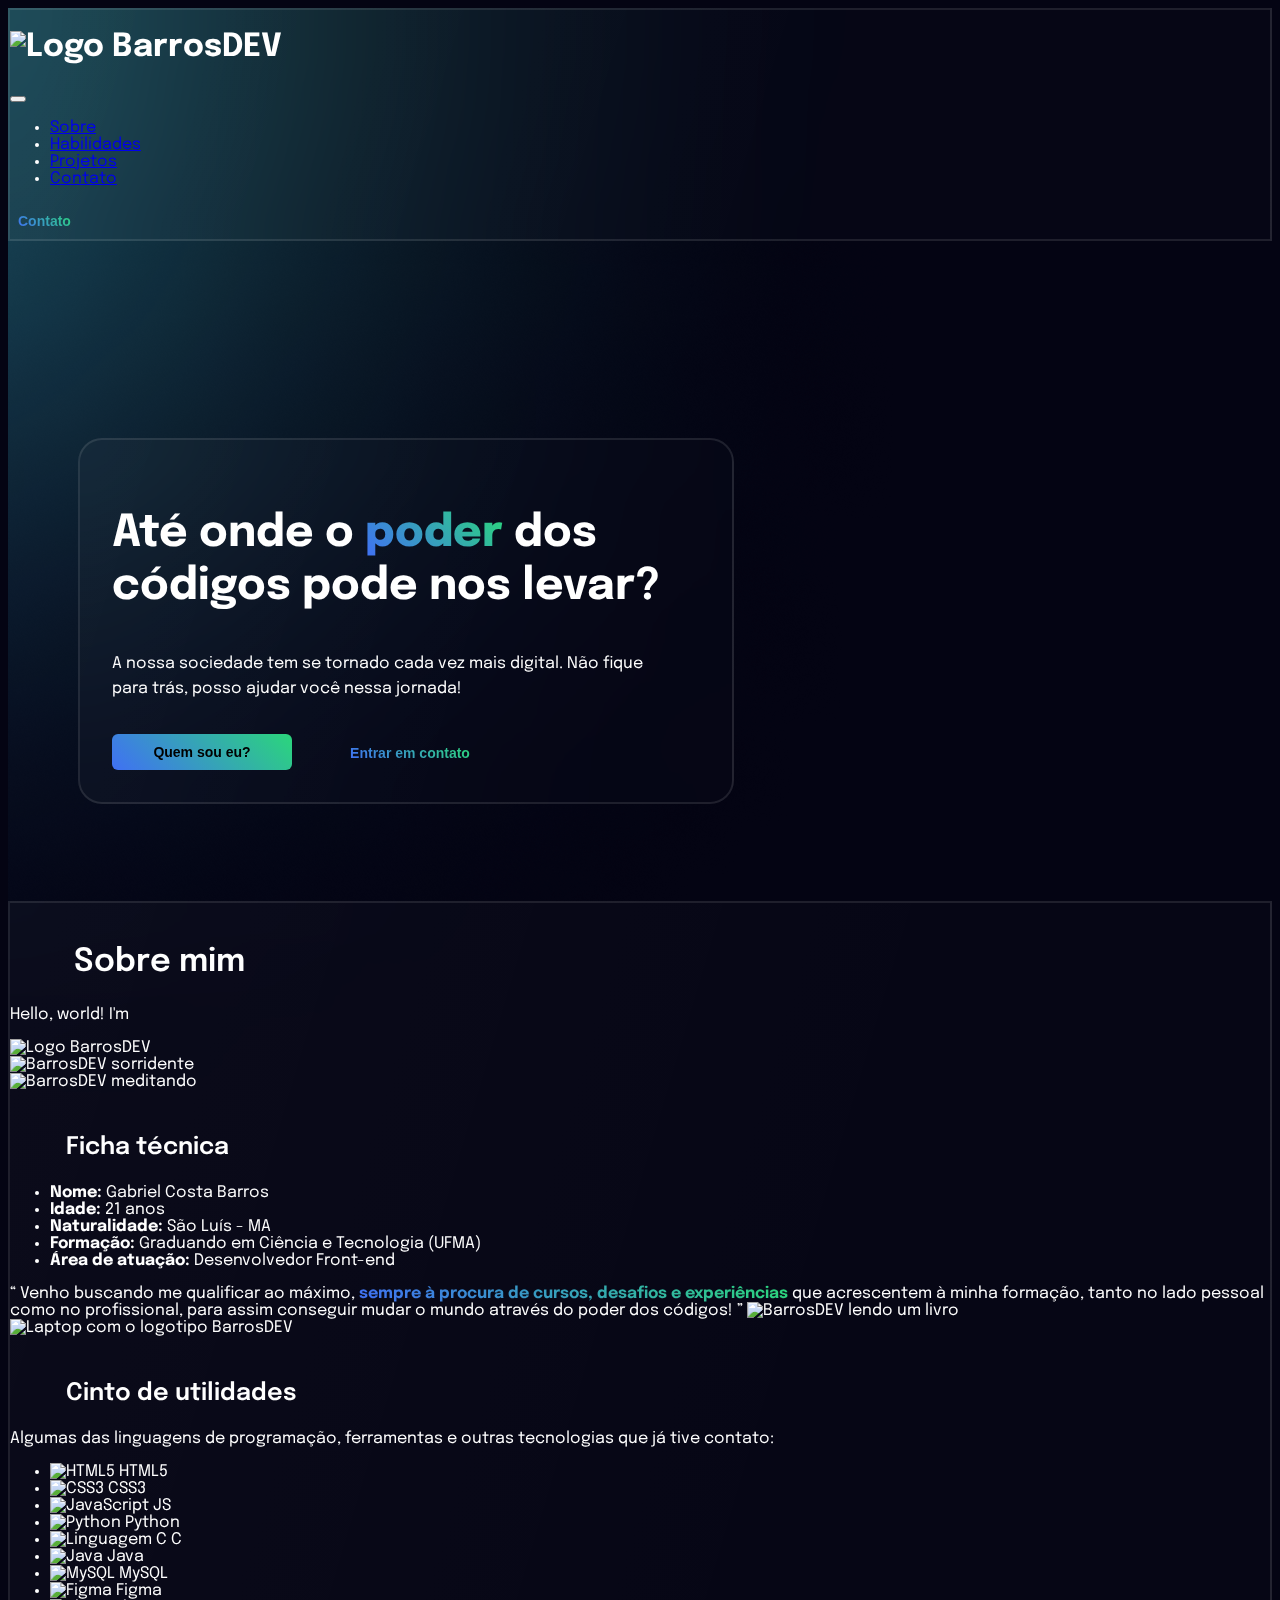
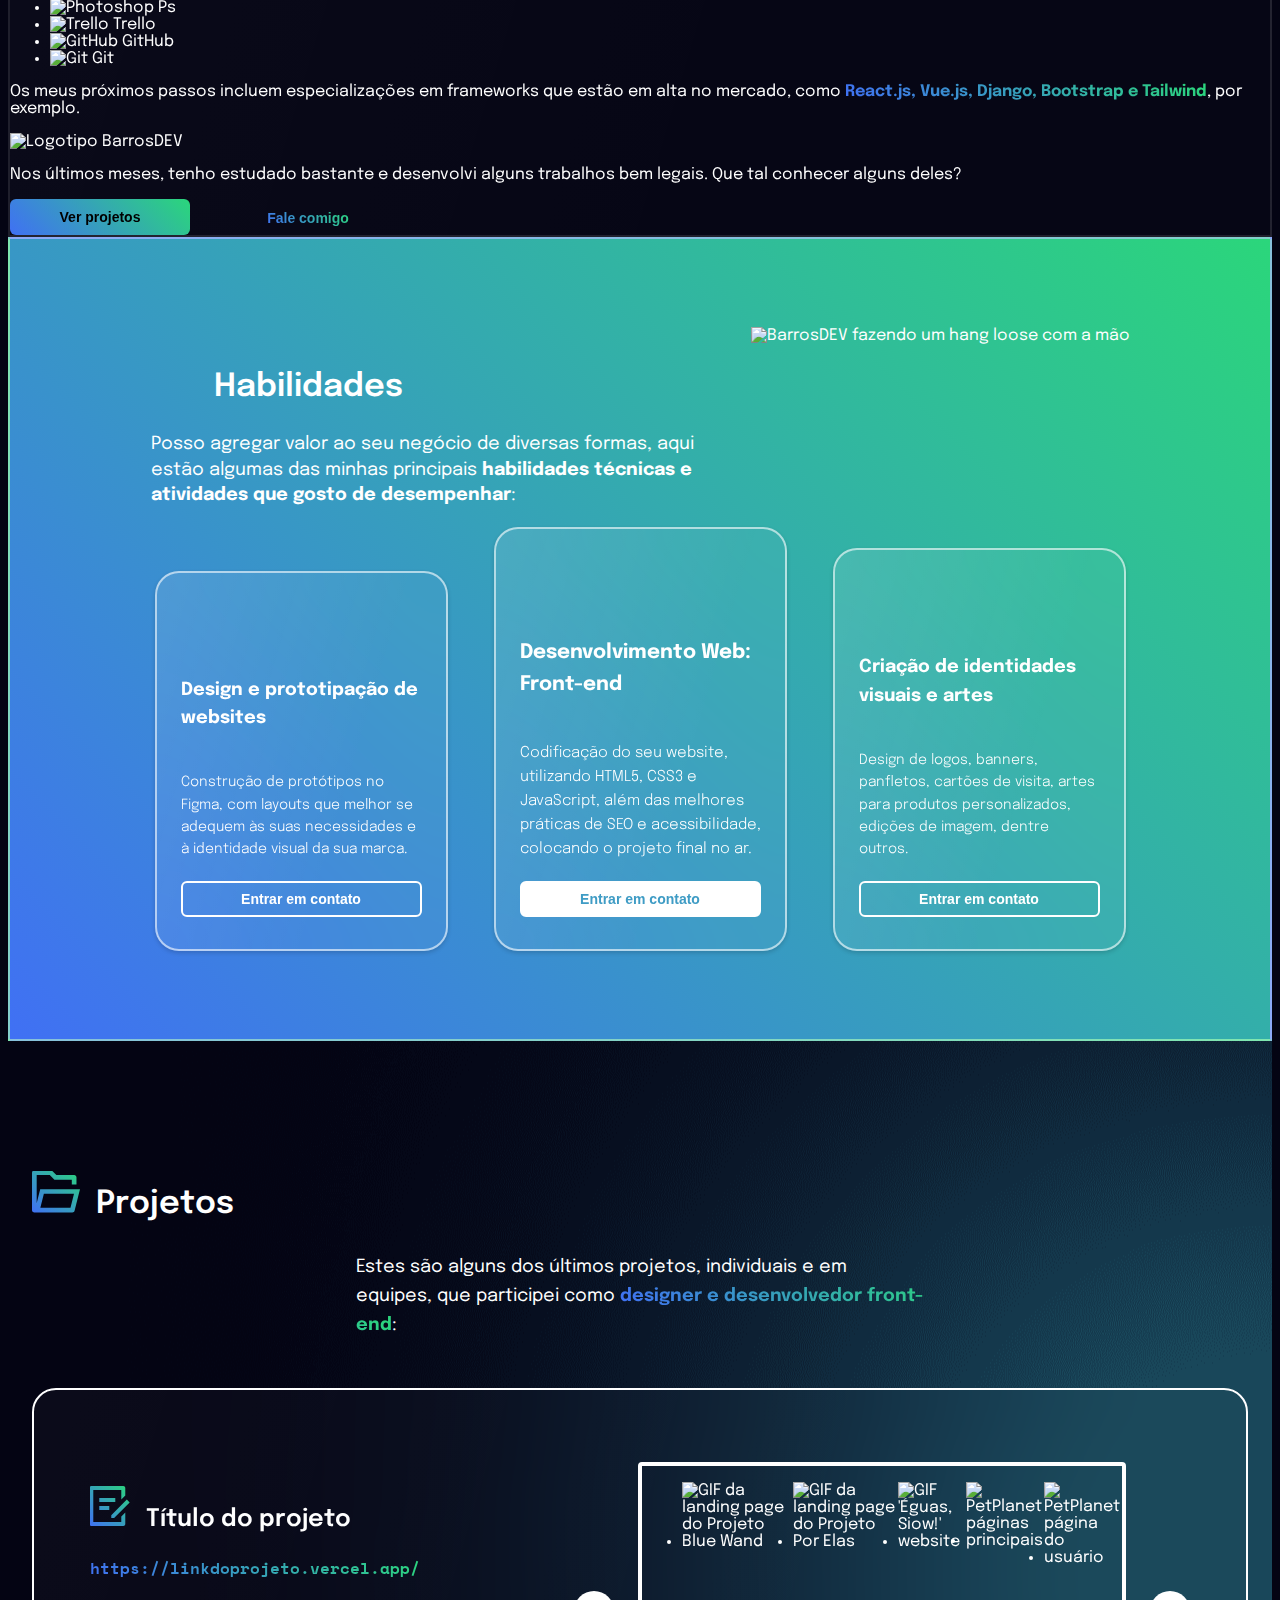
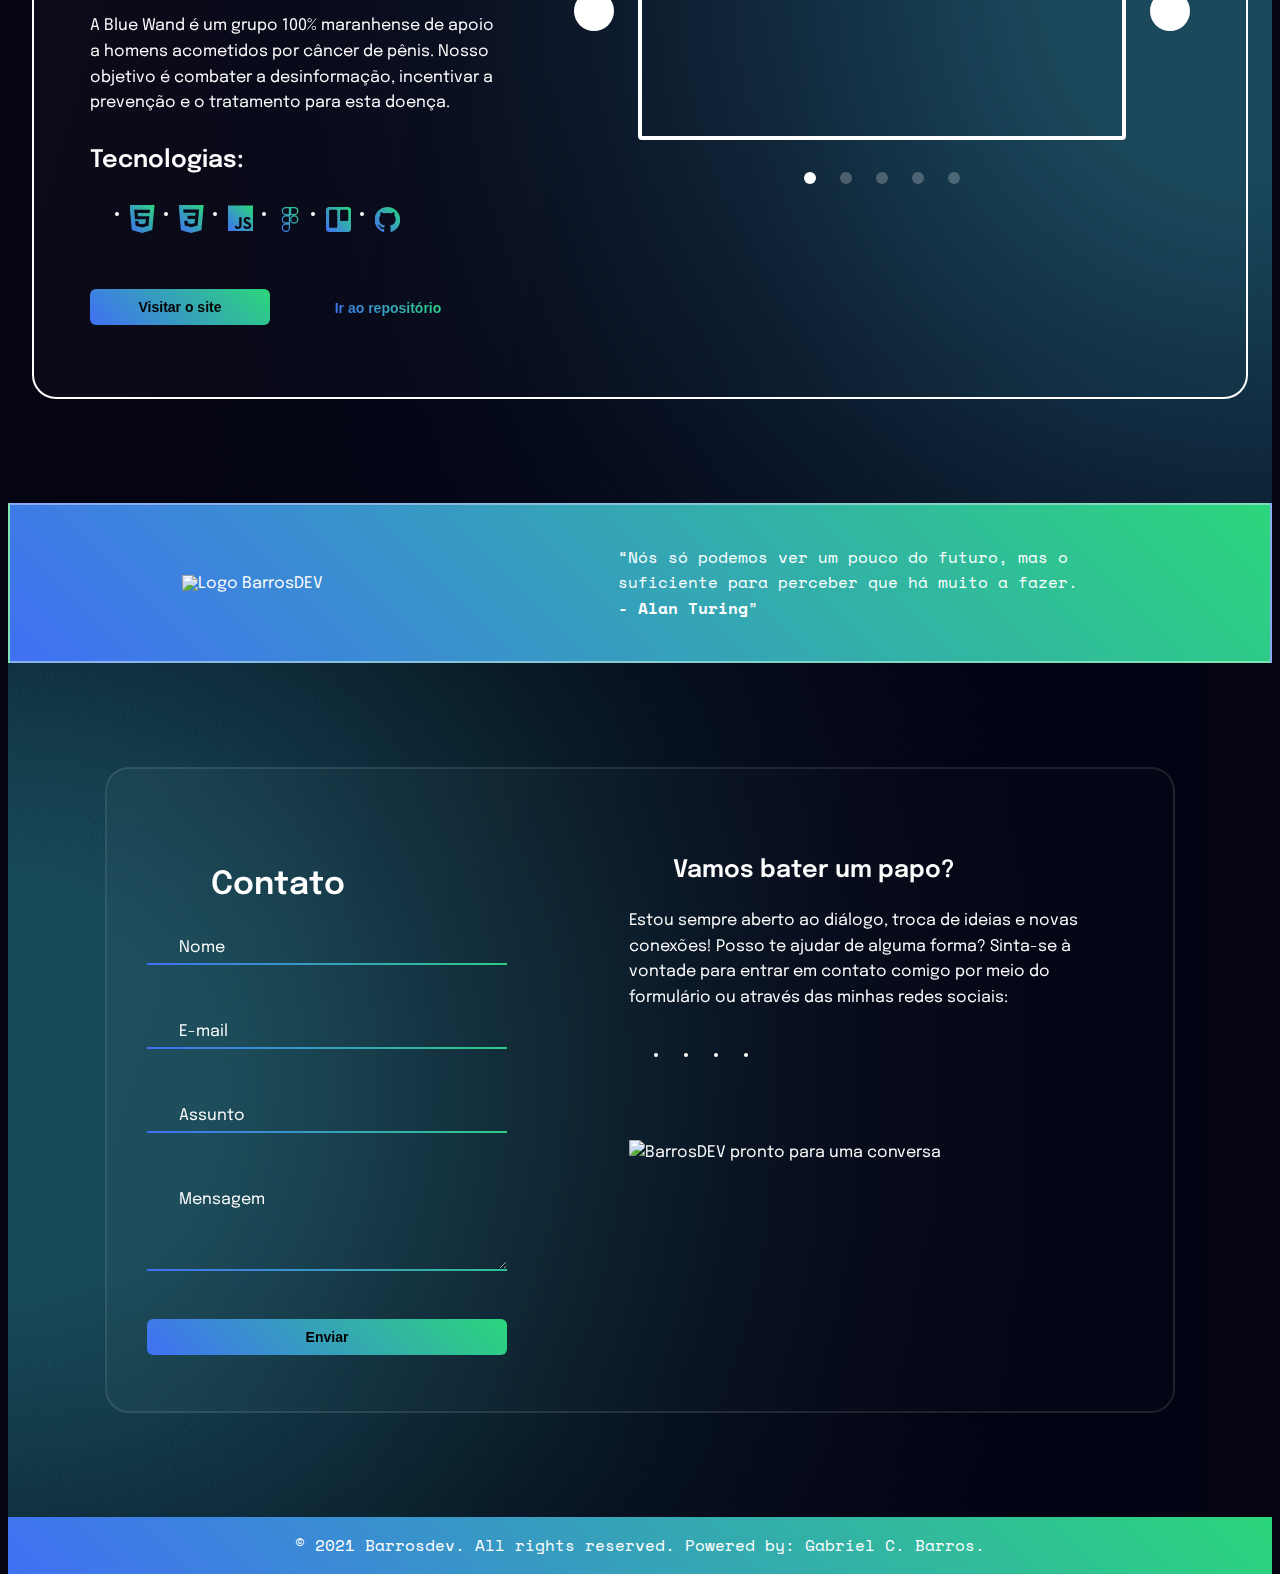
==== commit 01ab91e6: "Add botões links internos" ====
--- a/index.html
+++ b/index.html
@@ -42,6 +42,9 @@
      <link rel="stylesheet" href="assets/css/sobre.css">
      <link rel="stylesheet" href="assets/css/habilidades.css">
      <link rel="stylesheet" href="assets/css/projetos.css">
+     <link rel="stylesheet" href="assets/css/citacao.css">
+     <link rel="stylesheet" href="assets/css/contato.css">
+     <link rel="stylesheet" href="assets/css/botaoTopo.css">
  </head>
  <body>
      <div class="container-principal">
@@ -54,47 +57,49 @@
                  <nav class="cabecalho__navegacao">
                     <ul class="cabecalho__menu" data-menu>
                         <li class="cabecalho__item">
-                             <a href="" class="cabecalho__link cabecalho__link--sobre">Sobre</a>
+                             <a href="#sobre" class="cabecalho__link cabecalho__link--sobre">Sobre</a>
                         </li>
                         <li class="cabecalho__item">
-                             <a href="" class="cabecalho__link cabecalho__link--habilidades">Habilidades</a>
+                             <a href="#habilidades" class="cabecalho__link cabecalho__link--habilidades">Habilidades</a>
                         </li>
                         <li class="cabecalho__item">
-                             <a href="" class="cabecalho__link cabecalho__link--projetos">Projetos</a>
+                             <a href="#projetos" class="cabecalho__link cabecalho__link--projetos">Projetos</a>
                         </li>
                         <li class="cabecalho__item">
-                            <a href="" class="cabecalho__link cabecalho__link--contato">Contato</a>
+                            <a href="#contato" class="cabecalho__link cabecalho__link--contato">Contato</a>
                         </li>
                     </ul>
                  </nav>
-                <button class="botao botao-secundario botao-contato">
+                <button class="botao botao-secundario botao-contato" data-botao="contato">
                     <span class="texto-gradient texto-contato">Contato</span>
                 </button>
              </div>
          </header>
-
+         
          <main class="conteudo">
 
-             <section class="introducao">
+             <section class="introducao" id="introducao">
                 <div class="introducao__decoracao"></div>
                 <div class="introducao__texto vidro">
                     <h2 class="introducao__titulo">Até onde o <span class="texto-gradient">poder</span> dos códigos pode nos levar?</h2>
                     <p class="introducao__corpo">A nossa sociedade tem se tornado cada vez mais digital. Não fique para trás, posso ajudar você nessa jornada!</p>
                     <div class="caixa-botao">
-                        <button class="botao botao-primario">Quem sou eu?</button>
-                        <button class="botao botao-secundario"><span class="texto-gradient">Entrar em contato</span></button>
-                    </div>
-                </div>
-             </section>
-
-             <section class="sobre">
+                        <button class="botao botao-primario" data-botao="sobre">Quem sou eu?</button>
+                        <button class="botao botao-secundario" data-botao="contato"><span class="texto-gradient">Entrar em contato</span></button>
+                    </div>
+                </div>
+             </section>
+
+             <button class="botao-topo" aria-label="Botão voltar ao topo" title="Voltar ao topo da página" data-scrollToTop><i class="ri-arrow-up-s-line"></i></button>
+
+             <section class="sobre" id="sobre">
                  <div class="sobre__container vidro">
                      <h2 class="titulo-secao">Sobre mim</h2>
 
                      <div class="sobre__apresentacao">
                          <div class="sobre__hello">
                              <p class="sobre__hello--code">Hello, world! I'm</p>
-                             <img src="assets/img/logobarrosdev.png" alt="Logo BarrosDEV" class="sobre__hello--logo">
+                             <img src="assets/img/logobarrosdev.svg" alt="Logo BarrosDEV" class="sobre__hello--logo">
                          </div>
                          <img src="assets/img/avatares/sorridente.png" alt="BarrosDEV sorridente" class="sobre__apresentacao--avatar">
                      </div>
@@ -187,15 +192,15 @@
                          <img src="assets/img/avatares/logotipo.svg" alt="Logotipo BarrosDEV" class="sobre__chamada--imagem">
                          <p class="sobre__chamada--texto">Nos últimos meses, tenho estudado bastante e desenvolvi alguns trabalhos bem legais. Que tal conhecer alguns deles?</p>
                         <div class="caixa-botao">
-                            <button class="botao botao-primario">Ver projetos</button>
-                            <button class="botao botao-secundario"><span class="texto-gradient">Fale comigo</span></button>
+                            <button class="botao botao-primario" data-botao="projetos">Ver projetos</button>
+                            <button class="botao botao-secundario" data-botao="contato"><span class="texto-gradient">Fale comigo</span></button>
                         </div>
                      </div>
 
                  </div>
              </section>
 
-             <section class="habilidades">
+             <section class="habilidades" id="habilidades">
                 <div class="habilidades__intro">
                     <div class="habilidades__texto">
                         <h2 class="titulo-secao">Habilidades</h2>
@@ -207,22 +212,22 @@
                     <div class="habilidades__card vidro">
                         <h3 class="habilidades__card--titulo">Design e prototipação de websites</h3>
                         <p class="habilidades__card--descricao">Construção de protótipos no Figma, com layouts que melhor se adequem às suas necessidades e à identidade visual da sua marca.</p>
-                        <button class="botao botao-secundario habilidades__card--botao">Entrar em contato</button>
+                        <button class="botao botao-secundario habilidades__card--botao" data-botao="contato">Entrar em contato</button>
                     </div>
                     <div class="habilidades__card habilidades__card--principal vidro">
                         <h3 class="habilidades__card--titulo">Desenvolvimento Web: Front-end</h3>
                         <p class="habilidades__card--descricao">Codificação do seu website, utilizando HTML5, CSS3 e JavaScript, além das melhores práticas de SEO e acessibilidade, colocando o projeto final no ar.</p>
-                        <button class="botao botao-secundario habilidades__card--botao">Entrar em contato</button>
+                        <button class="botao botao-secundario habilidades__card--botao" data-botao="contato">Entrar em contato</button>
                     </div>
                     <div class="habilidades__card vidro">
                         <h3 class="habilidades__card--titulo">Criação de identidades visuais e artes</h3>
                         <p class="habilidades__card--descricao">Design de logos, banners, panfletos, cartões de visita, artes para produtos personalizados, edições de imagem, dentre outros.</p>
-                        <button class="botao botao-secundario habilidades__card--botao">Entrar em contato</button>
-                    </div>
-                </div>
-             </section>
-
-             <section class="projetos">
+                        <button class="botao botao-secundario habilidades__card--botao" data-botao="contato">Entrar em contato</button>
+                    </div>
+                </div>
+             </section>
+
+             <section class="projetos" id="projetos">
                 <h2 class="titulo-secao">Projetos</h2>
                 <p class="projetos__texto">Estes são alguns dos últimos projetos, individuais e em equipes, que participei como <strong class="texto-gradient">designer e desenvolvedor front-end</strong>:</p>
                 <div class="projetos__projeto vidro">
@@ -278,7 +283,61 @@
                 </div>
              </section>
 
+             <aside class="citacao">
+                 <img src="assets/img/barrosdevlogo-white.svg" alt="Logo BarrosDEV" class="citacao__logo">
+                 <q class="citacao__frase">Nós só podemos ver um pouco do futuro, mas o suficiente para perceber que há muito a fazer. <br><strong>- Alan Turing</strong></q>
+             </aside>
+
+             <section class="contato" id="contato">
+                <div class="contato__container vidro">
+                    <form action="https://formsubmit.co/33c2e220200913dc0ef7ee8106b6773e" method="POST" class="contato__formulario">
+                        <h2 class="titulo-secao">Contato</h2>
+
+                        <input type="hidden" name="_autoresponse" value="BarrosDEV | Olá, recebi a sua mensagem! Em breve estarei entrando em contato, abraços. ;)">
+
+                        <div class="input-wrp">
+                            <input type="text" name="name" id="name" class="contato__formulario--campo" data-campo="nome" required>
+                            <label for="name" class="contato__formulario--label" data-label="nome">Nome</label>
+                        </div>
+                        <div class="input-wrp">
+                            <input type="text" id="email" name="email" class="contato__formulario--campo" data-campo="email" required>
+                            <label for="email" class="contato__formulario--label" data-label="email">E-mail</label>
+                        </div>
+                        <div class="input-wrp">
+                            <input type="text" name="_subject" id="assunto" class="contato__formulario--campo" data-campo="assunto" required>
+                            <label for="assunto" class="contato__formulario--label" data-label="assunto">Assunto</label>
+                        </div>
+                        <div class="input-wrp textarea">
+                            <textarea id="message" name="message" class="contato__formulario--campo" data-campo="mensagem" required></textarea>
+                            <label for="message" class="contato__formulario--label" data-label="mensagem">Mensagem</label>
+                        </div>
+
+                        <button type="submit" class="botao botao-primario">Enviar</button>
+                    </form>
+
+                    <div class="contato__texto">
+                        <h3 class="subtitulo-secao">Vamos bater um papo?</h3>
+                        <p class="contato__corpo">Estou sempre aberto ao diálogo, troca de ideias e novas conexões! Posso te ajudar de alguma forma? Sinta-se à vontade para entrar em contato comigo por meio do formulário ou através das minhas redes sociais:</p>
+                        <ul class="contato__redes">
+                            <li class="contato__rede">
+                                <a href="https://www.linkedin.com/in/gabriel-b-526ab7127/" title="Linkedin" target="_blank" rel="noreferrer"><i class="ri-linkedin-box-fill"></i></a>
+                            </li>
+                            <li class="contato__rede">
+                                <a href="https://www.instagram.com/gabri.elbarros/" title="Instagram" target="_blank"><i class="ri-instagram-line"></i></a>
+                            </li>
+                            <li class="contato__rede">
+                                <a href="https://github.com/gc-barros" title="GitHub" target="_blank" rel="noreferrer"><i class="ri-github-fill"></i></a>
+                            </li>
+                            <li class="contato__rede">
+                                <a href="mailto:gc.barros81@gmail.com?subject=BarrosDEV, precisamos conversar!" title="E-mail" target="_blank" rel="noreferrer"><i class="ri-mail-line"></i></a>
+                            </li>
+                        </ul>
+                        <img class="contato__avatar" src="assets/img/avatares/bebida.png" alt="BarrosDEV pronto para uma conversa">
+                    </div>
+                </div>
+             </section>
          </main>
+         <footer class="rodape">&copy; 2021 Barrosdev. All rights reserved. Powered by: Gabriel C. Barros.</footer>
      </div>
 
      <script type="module" src="assets/js/main.js"></script>
--- a/assets/css/projetos.css
+++ b/assets/css/projetos.css
@@ -1,5 +1,27 @@
 .projetos {
-    padding: 88px 24px;
+    padding: 104px 24px;
+    padding-bottom: 56px;
+    background-image: 
+        url(../../assets/img/apetrechos/luz2.png);
+    background-repeat: no-repeat;
+    background-position: right center;
+    position: relative;
+    box-sizing: border-box;
+}
+
+.projetos::after {
+    content: url(../../assets/img/apetrechos/circulo200.svg);
+    position: absolute;
+    right: 200px;
+    bottom: 32px;
+    z-index: -1;
+}
+
+.projetos::before {
+    content: url(../../assets/img/apetrechos/tracejado1.svg);
+    position: absolute;
+    top: 160px;
+    left: calc(50% - 560px);
 }
 
 .projetos > .titulo-secao {
@@ -9,7 +31,7 @@
 .projetos__projeto {
     display: flex;
     justify-content: space-between;
-    align-items: flex-end;
+    align-items: flex-start;
     flex-wrap: wrap;
 }
 
@@ -36,6 +58,7 @@
     font-weight: 600;
     transition: .5s ease all;
     line-height: 160%;
+    font-family: 'Space Mono', monospace;
 }
 
 .projetos__link:hover {
@@ -88,8 +111,6 @@
     background-image: url(../img/icons/techs/gradient/github.svg);
 }
 
-
-
 .projetos__projeto {
     border-radius: 24px;
     border-color: var(--branco);
@@ -176,7 +197,7 @@
 
 @media screen and (max-width: 1214px) {
     .projetos__projeto {
-        flex-direction: column;
+        flex-direction: column-reverse;
         align-items: center;
         justify-content: center;
     }
@@ -187,17 +208,26 @@
     .projetos__carrossel {
         margin: 0;
         padding: 0;
-        margin-top: 56px;
+        margin-bottom: 56px;
+        margin-top: 24px;
     }
 
     .projetos__carrossel--botao-right {
         right: -32px;
     }
+
+    
 }
 
 @media screen and (max-width: 767px) {
+    .projetos::after,
+    .projetos::before {
+        display: none;
+    }
+
     .projetos {
         padding: 88px 4px;
+        padding-bottom: 56px;
     }
 
     .projetos__texto {
@@ -234,9 +264,10 @@
         font-size: 18px;
         top: unset;
         bottom: 160px;
-        background-color: rgba(0, 0, 0, 0.32);
+        background-color: rgba(30, 31, 32, 0.32);
         z-index: 3;
-        color: var(--branco);
+        color: rgb(255, 255, 255);
+        font-weight: 600;
     }
 
     .projetos__carrossel--botao-left {
--- a/assets/css/citacao.css
+++ b/assets/css/citacao.css
@@ -0,0 +1,34 @@
+.citacao {
+    border-radius: 24px;
+    background: var(--gradient);
+    border: 2px solid rgba(255, 255, 255, 0.4);
+    display: flex;
+    align-items: center;
+    justify-content: space-around;
+    padding: 40px 24px;
+    box-sizing: border-box;
+    border-radius: 0;
+}
+
+.citacao__frase {
+    max-width: 480px;
+    line-height: 160%;
+    font-family: 'Space Mono', monospace;
+}
+
+@media screen and (max-width: 1024px) {
+    .citacao {
+        flex-direction: column;
+        justify-content: center;
+        align-items: center;
+        font-size: 14px;
+    }
+
+    .citacao__logo {
+        width: 200px;
+    }
+
+    .citacao__frase {
+        margin-top: 40px;
+    }
+}--- a/assets/css/contato.css
+++ b/assets/css/contato.css
@@ -0,0 +1,222 @@
+.contato {
+    padding: 104px 4px;
+    background-image: 
+        url(../../assets/img/apetrechos/luz3.png);
+    background-repeat: no-repeat;
+    background-position: left center;
+    position: relative;
+}
+
+.contato::after {
+    content: url(../../assets/img/apetrechos/circulo200.svg);
+    position: absolute;
+    right: 88px;
+    bottom: 160px;
+    z-index: -1;
+}
+
+.contato::before {
+    content: url(../../assets/img/apetrechos/pontilhado1.svg);
+    position: absolute;
+    top: 24px;
+    left: calc(50% - 610px);
+}
+
+.contato__container {
+    display: flex;
+    justify-content: space-between;
+    box-sizing: border-box;
+    max-width: 1070px;
+    margin: auto;
+    border-radius: 24px;
+    padding: 56px 40px;
+}
+
+.contato__formulario {
+    display: flex;
+    flex-direction: column;
+    align-items: flex-start;
+    width: 360px;
+}
+
+.contato__formulario .titulo-secao::before {
+    background-image: url(../../assets/img/icons/contato.svg);
+    background-size: contain;
+    bottom: -3px;
+}
+
+.contato__formulario--label {
+    position: absolute;
+    padding-left: 32px;
+    top: 10px;
+    pointer-events: none;
+    transition: .2s ease all;
+}
+
+.input-wrp {
+    width: 100%;
+    position: relative;
+}
+
+.contato__formulario--label::before {
+    content: '';
+    display: inline-block;
+    height: 24px;
+    width: 24px;
+    background-image: url(../../assets/img/icons/nome.svg);
+    background-size: cover;
+    position: absolute;
+    left: 0;
+    top: -9px;
+    transition: .1s ease all;
+}
+
+.input-wrp .contato__formulario--campo:focus ~ .contato__formulario--label,
+.input-wrp .contato__formulario--campo:valid ~ .contato__formulario--label {
+    top: -14px;
+    left: -8px;
+    font-size: 12px;
+    font-weight: 500;
+    color: rgba(255, 255, 255, 0.64);
+}
+
+.input-wrp .contato__formulario--campo:focus ~ .contato__formulario--label::before,
+.input-wrp .contato__formulario--campo:valid ~ .contato__formulario--label::before {
+    height: 18px;
+    width: 18px;
+    top: -7px;
+    left: 8px;
+}
+
+
+.input-wrp:nth-of-type(2) .contato__formulario--label::before {
+    background-image: url(../../assets/img/icons/email.svg);
+}
+
+.input-wrp:nth-of-type(3) .contato__formulario--label::before {
+    background-image: url(../../assets/img/icons/assunto.svg);
+}
+
+.input-wrp:nth-of-type(4) .contato__formulario--label::before {
+    background-image: url(../../assets/img/icons/mensagem.svg);
+}
+
+.contato__formulario--campo {
+    display: block;
+    border: none;
+    background: none;
+    border-bottom: 2px solid #FFF;
+    border-image-source: linear-gradient(-15deg, #4070F4 0%, #2BD67B 100%);
+    border-image-slice: 1;
+    outline: none;
+    height: 36px;
+    margin-bottom: 48px;
+    width: 100%;
+    color: var(--branco);
+    caret-color: #3FFFBD;
+    font-size: 16px;
+    box-sizing: border-box;
+    font-weight: 300;
+    line-height: 160%;
+    transition: 1s ease all;
+}
+
+.contato__formulario--campo:invalid {
+    border-image-source: var(--gradient);
+}
+
+textarea.contato__formulario--campo {
+    height: 90px;
+    padding-top: 10px;
+}
+
+.contato__formulario .botao-primario {
+    width: 100%;
+}
+
+.contato__texto {
+    max-width: 504px;
+    line-height: 160%;
+}
+
+.contato__texto .subtitulo-secao::before {
+    background-image: url(../../assets/img/icons/papo.svg);
+    height: 28px;
+    width: 28px;
+    bottom: -6px;
+}
+
+.contato__redes {
+    display: flex;
+    margin-top: 32px;
+}
+
+.contato__rede {
+    margin-right: 24px;
+}
+
+.contato__rede a {
+    display: block;
+    color: var(--branco);
+    text-decoration: none;
+    font-size: 28px;
+}
+
+.contato a:hover {
+    transform: scale(1.2);
+    background: var(--gradient);
+    background-clip: text;
+    -webkit-background-clip: text;
+    -webkit-text-fill-color: transparent;
+}
+
+.contato__avatar {
+    display: block;
+    margin: auto;
+    margin-top: 72px;
+}
+
+.rodape {
+    padding: 16px 24px;
+    background: var(--gradient);
+    text-align: center;
+    display: flex;
+    justify-content: center;
+    font-family: 'Space Mono', monospace;
+    line-height: 160%;
+}
+
+@media screen and (max-width: 1023px) {
+    .contato__container {
+        flex-direction: column;
+        align-items: center;
+        justify-content: center;
+    }
+
+    .contato::before {
+        display: none;
+    }
+    
+    .contato__formulario {
+        margin-bottom: 88px;
+        width: 100%;
+        max-width: 360px;
+    }
+
+    .contato__formulario--label,
+    .contato__formulario--campo {
+        font-size: 14px;
+    }
+
+    .contato__corpo {
+        font-size: 14px;
+    } 
+
+    .contato__avatar {
+        width: 140px;
+    }
+
+    .rodape {
+        font-size: 14px;
+    }
+}--- a/assets/css/botaoTopo.css
+++ b/assets/css/botaoTopo.css
@@ -0,0 +1,48 @@
+.botao-topo {
+    display: none;
+    position: fixed;
+    align-items: center;
+    justify-content: center;
+    z-index: 6;
+    border-radius: 40px;
+    right: 80px;
+    bottom: 80px;
+    height: 40px;
+    width: 40px;
+    background: var(--gradient);
+    font-size: 24px;
+    cursor: pointer;
+    border: none;
+    border: 2px solid var(--branco);
+    box-sizing: border-box;
+    box-shadow: rgba(0, 0, 0, 0.16) 0px 2px 4px;
+    color: var(--branco);
+    transition: .4s ease all;
+}
+
+.botao-topo:hover {
+    color: #000;
+    transform: scale(1.1);
+}
+
+@media screen and (max-width: 1023px) {
+    .botao-topo {
+        right: 64px;
+        bottom: 64px;
+    }
+
+    .botao-topo:hover {
+        bottom: 64px;
+    }
+}
+
+@media screen and (max-width: 767px) {
+    .botao-topo {
+        right: 40px;
+        bottom: 56px;
+    }
+
+    .botao-topo:hover {
+        bottom: 60px;
+    }
+}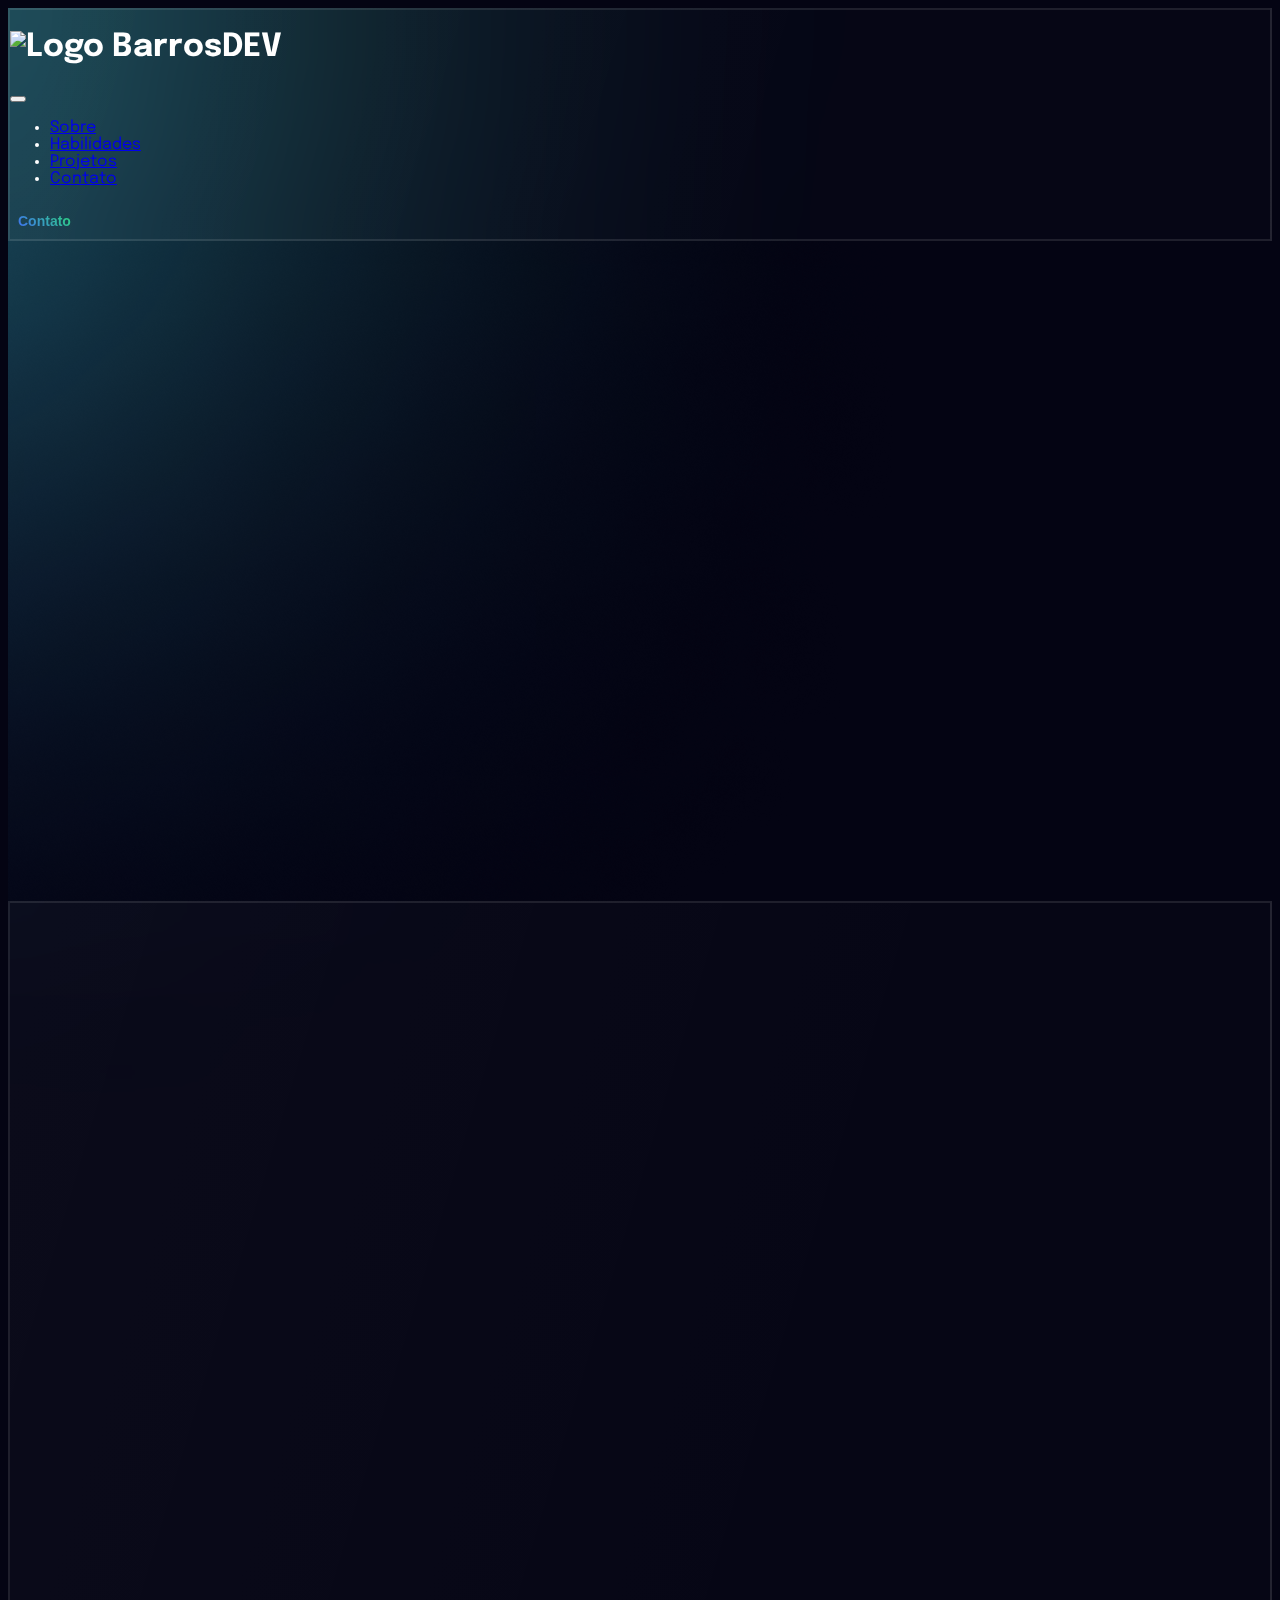
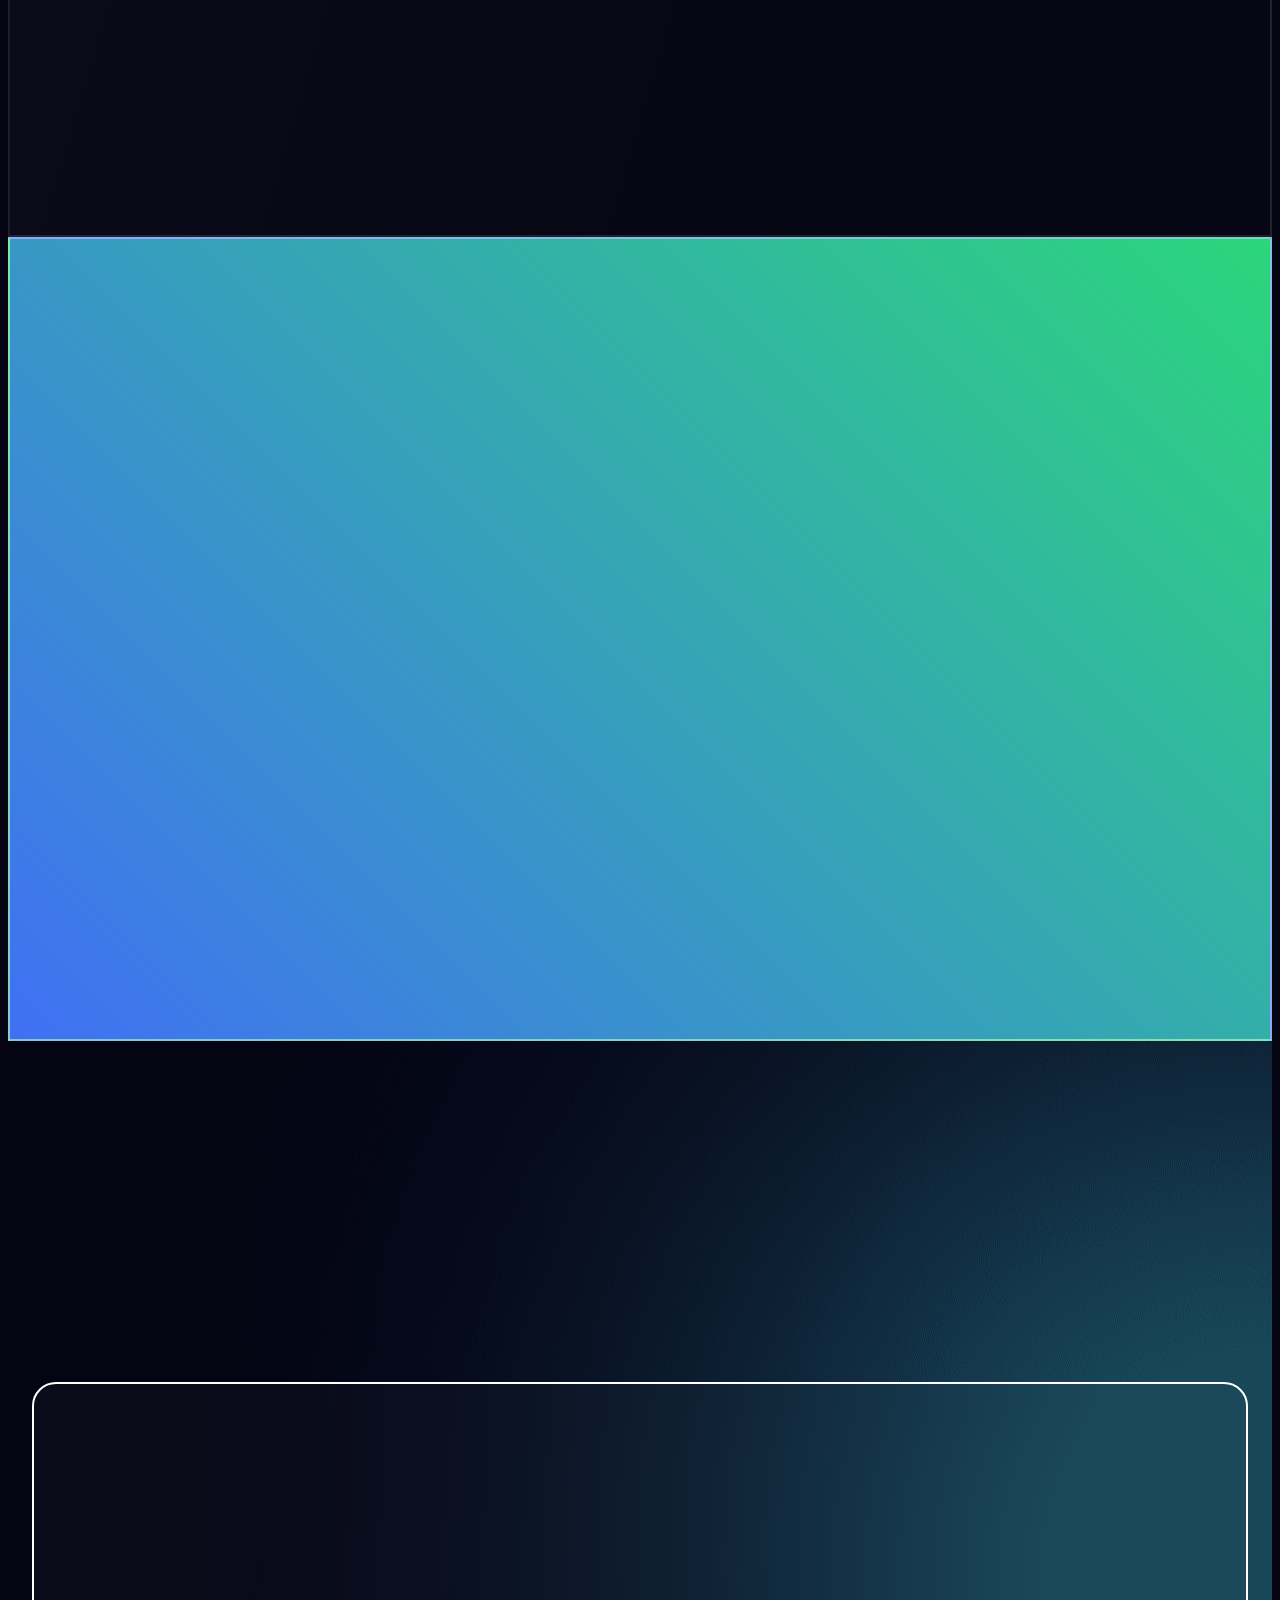
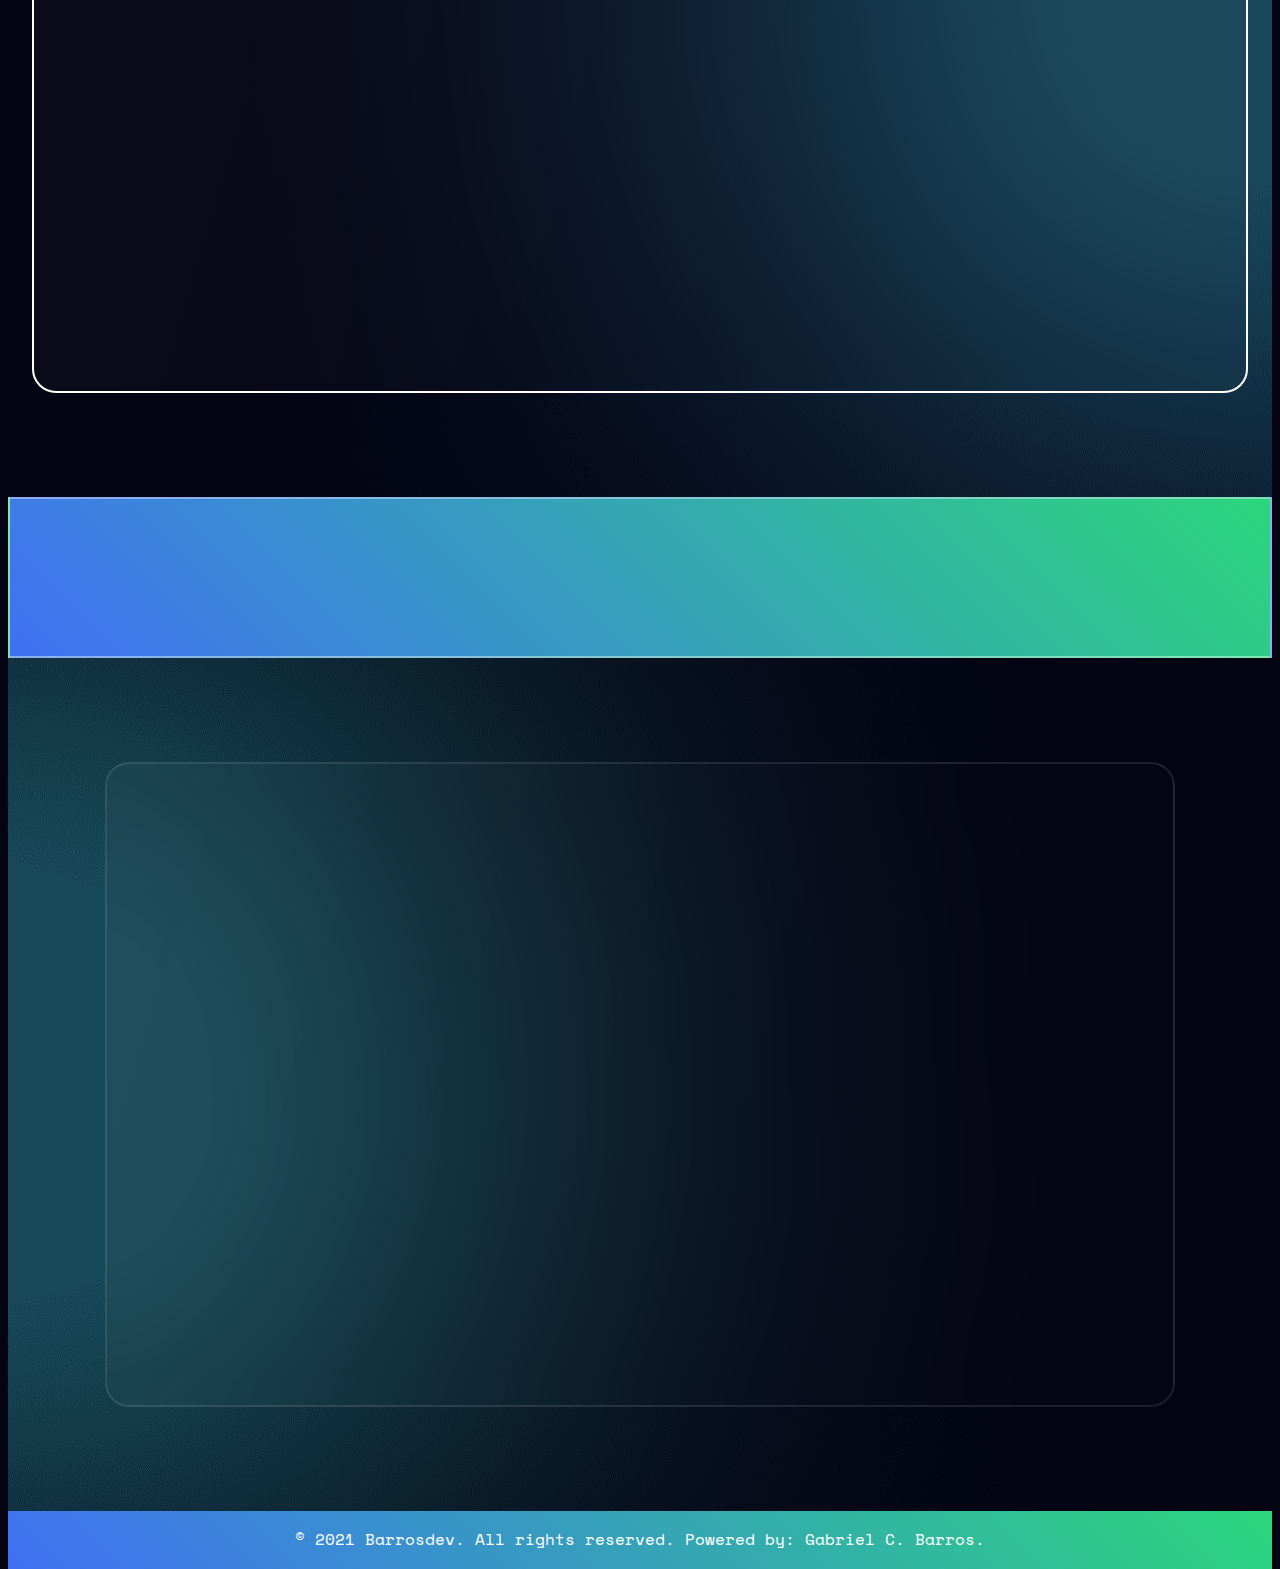
==== commit 99c5da5d: "Add typing effect" ====
--- a/index.html
+++ b/index.html
@@ -45,6 +45,8 @@
      <link rel="stylesheet" href="assets/css/citacao.css">
      <link rel="stylesheet" href="assets/css/contato.css">
      <link rel="stylesheet" href="assets/css/botaoTopo.css">
+     <link rel="stylesheet" href="assets/css/animate.css">
+     <link rel="stylesheet" href="assets/css/digitando.css">
  </head>
  <body>
      <div class="container-principal">
@@ -57,16 +59,16 @@
                  <nav class="cabecalho__navegacao">
                     <ul class="cabecalho__menu" data-menu>
                         <li class="cabecalho__item">
-                             <a href="#sobre" class="cabecalho__link cabecalho__link--sobre">Sobre</a>
+                             <a href="#sobre" class="cabecalho__link cabecalho__link--sobre" data-botao="sobre">Sobre</a>
                         </li>
                         <li class="cabecalho__item">
-                             <a href="#habilidades" class="cabecalho__link cabecalho__link--habilidades">Habilidades</a>
+                             <a href="#habilidades" class="cabecalho__link cabecalho__link--habilidades" data-botao="habilidades">Habilidades</a>
                         </li>
                         <li class="cabecalho__item">
-                             <a href="#projetos" class="cabecalho__link cabecalho__link--projetos">Projetos</a>
+                             <a href="#projetos" class="cabecalho__link cabecalho__link--projetos" data-botao="projetos">Projetos</a>
                         </li>
                         <li class="cabecalho__item">
-                            <a href="#contato" class="cabecalho__link cabecalho__link--contato">Contato</a>
+                            <a href="#contato" class="cabecalho__link cabecalho__link--contato" data-botao="contato">Contato</a>
                         </li>
                     </ul>
                  </nav>
@@ -80,12 +82,12 @@
 
              <section class="introducao" id="introducao">
                 <div class="introducao__decoracao"></div>
-                <div class="introducao__texto vidro">
+                <div class="introducao__texto vidro" data-anima="left">
                     <h2 class="introducao__titulo">Até onde o <span class="texto-gradient">poder</span> dos códigos pode nos levar?</h2>
                     <p class="introducao__corpo">A nossa sociedade tem se tornado cada vez mais digital. Não fique para trás, posso ajudar você nessa jornada!</p>
                     <div class="caixa-botao">
-                        <button class="botao botao-primario" data-botao="sobre">Quem sou eu?</button>
-                        <button class="botao botao-secundario" data-botao="contato"><span class="texto-gradient">Entrar em contato</span></button>
+                        <button class="botao botao-primario" data-botao="habilidades">Saiba mais</button>
+                        <button class="botao botao-secundario" data-botao="sobre"><span class="texto-gradient">Quem sou eu?</span></button>
                     </div>
                 </div>
              </section>
@@ -94,9 +96,9 @@
 
              <section class="sobre" id="sobre">
                  <div class="sobre__container vidro">
-                     <h2 class="titulo-secao">Sobre mim</h2>
-
-                     <div class="sobre__apresentacao">
+                     <h2 class="titulo-secao" data-anima="typing">Sobre mim</h2>
+
+                     <div class="sobre__apresentacao" data-anima="right">
                          <div class="sobre__hello">
                              <p class="sobre__hello--code">Hello, world! I'm</p>
                              <img src="assets/img/logobarrosdev.svg" alt="Logo BarrosDEV" class="sobre__hello--logo">
@@ -104,7 +106,7 @@
                          <img src="assets/img/avatares/sorridente.png" alt="BarrosDEV sorridente" class="sobre__apresentacao--avatar">
                      </div>
 
-                     <div class="sobre__ficha">
+                     <div class="sobre__ficha" data-anima="left">
                          <img src="assets/img/avatares/meditando.png" alt="BarrosDEV meditando" class="sobre__ficha--avatar">
                          <div class="sobre__ficha--conteudo">
                              <h3 class="subtitulo-secao">Ficha técnica</h3>
@@ -118,14 +120,14 @@
                          </div>
                      </div>
 
-                     <div class="sobre__quote">
+                     <div class="sobre__quote" data-anima="right">
                          <q class="sobre__quote--texto">
                             Venho buscando me qualificar ao máximo, <strong class="texto-gradient">sempre à procura de cursos, desafios e experiências</strong> que acrescentem à minha formação, tanto no lado pessoal como no profissional, para assim conseguir mudar o mundo através do poder dos códigos!
                          </q>
                          <img src="assets/img/avatares/lendo.png" alt="BarrosDEV lendo um livro" class="sobre__quote--avatar">
                      </div>
 
-                     <div class="sobre__cinto">
+                     <div class="sobre__cinto" data-anima="left">
                          <div class="sobre__cinto--container">
                              <img src="assets/img/avatares/laptop.png" alt="Laptop com o logotipo BarrosDEV" class="sobre__cinto--imagem">
                             <div class="sobre__cinto--conteudo">
@@ -188,7 +190,7 @@
                          </div>
                      </div>
 
-                     <div class="sobre__chamada">
+                     <div class="sobre__chamada" data-anima="bottom">
                          <img src="assets/img/avatares/logotipo.svg" alt="Logotipo BarrosDEV" class="sobre__chamada--imagem">
                          <p class="sobre__chamada--texto">Nos últimos meses, tenho estudado bastante e desenvolvi alguns trabalhos bem legais. Que tal conhecer alguns deles?</p>
                         <div class="caixa-botao">
@@ -202,24 +204,24 @@
 
              <section class="habilidades" id="habilidades">
                 <div class="habilidades__intro">
-                    <div class="habilidades__texto">
-                        <h2 class="titulo-secao">Habilidades</h2>
+                    <div class="habilidades__texto" data-anima="left">
+                        <h2 class="titulo-secao digitando-nocenter" data-anima="typing">Habilidades</h2>
                         <p class="habilidades__corpo">Posso agregar valor ao seu negócio de diversas formas, aqui estão algumas das minhas principais <strong>habilidades técnicas e atividades que gosto de desempenhar</strong>:</p>
                     </div>
-                    <img src="assets/img/avatares/callme.png" alt="BarrosDEV fazendo um hang loose com a mão" class="habilidades__avatar">
+                    <img src="assets/img/avatares/callme.png" alt="BarrosDEV fazendo um hang loose com a mão" class="habilidades__avatar" data-anima="right">
                 </div>
                 <div class="habilidades__cards">
-                    <div class="habilidades__card vidro">
+                    <div class="habilidades__card vidro" data-anima="bottom">
                         <h3 class="habilidades__card--titulo">Design e prototipação de websites</h3>
                         <p class="habilidades__card--descricao">Construção de protótipos no Figma, com layouts que melhor se adequem às suas necessidades e à identidade visual da sua marca.</p>
                         <button class="botao botao-secundario habilidades__card--botao" data-botao="contato">Entrar em contato</button>
                     </div>
-                    <div class="habilidades__card habilidades__card--principal vidro">
+                    <div class="habilidades__card habilidades__card--principal vidro" data-anima="bottom">
                         <h3 class="habilidades__card--titulo">Desenvolvimento Web: Front-end</h3>
                         <p class="habilidades__card--descricao">Codificação do seu website, utilizando HTML5, CSS3 e JavaScript, além das melhores práticas de SEO e acessibilidade, colocando o projeto final no ar.</p>
                         <button class="botao botao-secundario habilidades__card--botao" data-botao="contato">Entrar em contato</button>
                     </div>
-                    <div class="habilidades__card vidro">
+                    <div class="habilidades__card vidro" data-anima="bottom">
                         <h3 class="habilidades__card--titulo">Criação de identidades visuais e artes</h3>
                         <p class="habilidades__card--descricao">Design de logos, banners, panfletos, cartões de visita, artes para produtos personalizados, edições de imagem, dentre outros.</p>
                         <button class="botao botao-secundario habilidades__card--botao" data-botao="contato">Entrar em contato</button>
@@ -228,12 +230,14 @@
              </section>
 
              <section class="projetos" id="projetos">
-                <h2 class="titulo-secao">Projetos</h2>
-                <p class="projetos__texto">Estes são alguns dos últimos projetos, individuais e em equipes, que participei como <strong class="texto-gradient">designer e desenvolvedor front-end</strong>:</p>
+                <div data-anima="bottom">
+                    <h2 class="titulo-secao" data-anima="typing">Projetos</h2>
+                    <p class="projetos__texto">Estes são alguns dos últimos projetos, individuais e em equipes, que participei como <strong class="texto-gradient">designer e desenvolvedor front-end</strong>:</p>
+                </div>
                 <div class="projetos__projeto vidro">
-                    <div class="projetos__descricao">
+                    <div class="projetos__descricao" data-anima="left">
                         <h3 class="subtitulo-secao" data-projeto="titulo">Título do projeto</h3>
-                        <a href="" target="_blank" class="texto-gradient projetos__link" data-projeto="link">https://linkdoprojeto.vercel.app/</a>
+                        <a href="" target="_blank" class="texto-gradient projetos__link" data-projeto="link" rel="noreferrer">https://linkdoprojeto.vercel.app/</a>
                         <p class="projetos__projeto--detalhes" data-projeto="detalhes">
                             A Blue Wand é um grupo 100% maranhense de apoio a homens acometidos por câncer de pênis. Nosso objetivo é combater a desinformação, incentivar a prevenção e o tratamento para esta doença.
                         </p>
@@ -252,21 +256,21 @@
                         </div>
                     </div>
 
-                    <div class="projetos__carrossel">
+                    <div class="projetos__carrossel" data-anima="right">
 
                         <button class="projetos__carrossel--botao projetos__carrossel--botao-left" aria-label="Botão ir para o anterior" title="Ir para o projeto anterior" data-botao-anterior><i class="ri-arrow-left-line"></i></button>
 
                         <div class="projetos__carrossel--imagem">
                             <ul class="projetos__carrossel--lista" data-carrossel>
-                                <li class="projetos__carrossel--imagem-item"><img alt="GIF da landing page do Projeto Blue Wand" src="https://media4.giphy.com/media/o2gZvnIokMTUhS1xL9/giphy.gif?cid=790b761106baf6b96ede1d8c7f2089203ebc46fb587c7dcc&rid=giphy.gif&ct=g" class="projetos__carrossel--imagem-gif"></li>
+                                <li class="projetos__carrossel--imagem-item"><img alt="GIF da landing page do Projeto Blue Wand" src="https://media4.giphy.com/media/o2gZvnIokMTUhS1xL9/giphy.gif?cid=790b761106baf6b96ede1d8c7f2089203ebc46fb587c7dcc&rid=giphy.gif&ct=g" class="projetos__carrossel--imagem-gif" loading="lazy"></li>
                                 
-                                <li class="projetos__carrossel--imagem-item"><img alt="GIF da landing page do Projeto Por Elas" src="https://media4.giphy.com/media/JuJbvFOZ54ANDqXqpq/giphy.gif?cid=790b76117c1e343a367649a641ccc98b247ae7911ab315d1&rid=giphy.gif&ct=g" class="projetos__carrossel--imagem-gif"></li>
-
-                                <li class="projetos__carrossel--imagem-item"><img alt="GIF 'Éguas, Siow!' website" src="https://media2.giphy.com/media/LPRhLctpynW9W1xXZz/giphy.gif?cid=790b7611c8b6341ee8f6e684dfbdfc583c32d9f90cf62684&rid=giphy.gif&ct=g" class="projetos__carrossel--imagem-gif"></li>
-
-                                <li class="projetos__carrossel--imagem-item"><img alt="PetPlanet páginas principais" src="https://media1.giphy.com/media/BdpzGLfVC8VTGiEWSh/giphy.gif?cid=790b76117f73190b9eca22aee11ab8496de769bb5bff5f04&rid=giphy.gif&ct=g" class="projetos__carrossel--imagem-gif"></li>
-
-                                <li class="projetos__carrossel--imagem-item"><img alt="PetPlanet página do usuário" src="https://media1.giphy.com/media/V8f1Ma0zSyAq1XY4l8/giphy.gif?cid=790b76119576e965c768c4af0e8d0d8e5b7f30e533fd6fd3&rid=giphy.gif&ct=g" class="projetos__carrossel--imagem-gif"></li>
+                                <li class="projetos__carrossel--imagem-item"><img alt="GIF da landing page do Projeto Por Elas" src="https://media4.giphy.com/media/JuJbvFOZ54ANDqXqpq/giphy.gif?cid=790b76117c1e343a367649a641ccc98b247ae7911ab315d1&rid=giphy.gif&ct=g" class="projetos__carrossel--imagem-gif" loading="lazy"></li>
+
+                                <li class="projetos__carrossel--imagem-item"><img alt="GIF 'Éguas, Siow!' website" src="https://media2.giphy.com/media/LPRhLctpynW9W1xXZz/giphy.gif?cid=790b7611c8b6341ee8f6e684dfbdfc583c32d9f90cf62684&rid=giphy.gif&ct=g" class="projetos__carrossel--imagem-gif" loading="lazy"></li>
+
+                                <li class="projetos__carrossel--imagem-item"><img alt="PetPlanet páginas principais" src="https://media1.giphy.com/media/BdpzGLfVC8VTGiEWSh/giphy.gif?cid=790b76117f73190b9eca22aee11ab8496de769bb5bff5f04&rid=giphy.gif&ct=g" class="projetos__carrossel--imagem-gif" loading="lazy"></li>
+
+                                <li class="projetos__carrossel--imagem-item"><img alt="PetPlanet página do usuário" src="https://media1.giphy.com/media/V8f1Ma0zSyAq1XY4l8/giphy.gif?cid=790b76119576e965c768c4af0e8d0d8e5b7f30e533fd6fd3&rid=giphy.gif&ct=g" class="projetos__carrossel--imagem-gif" loading="lazy"></li>
                             </ul>
                         </div>
 
@@ -284,16 +288,16 @@
              </section>
 
              <aside class="citacao">
-                 <img src="assets/img/barrosdevlogo-white.svg" alt="Logo BarrosDEV" class="citacao__logo">
-                 <q class="citacao__frase">Nós só podemos ver um pouco do futuro, mas o suficiente para perceber que há muito a fazer. <br><strong>- Alan Turing</strong></q>
+                 <img src="assets/img/barrosdevlogo-white.svg" alt="Logo BarrosDEV" class="citacao__logo" data-anima="left">
+                 <q class="citacao__frase" data-anima="right">Nós só podemos ver um pouco do futuro, mas o suficiente para perceber que há muito a fazer. <br><strong>- Alan Turing</strong></q>
              </aside>
 
              <section class="contato" id="contato">
                 <div class="contato__container vidro">
-                    <form action="https://formsubmit.co/33c2e220200913dc0ef7ee8106b6773e" method="POST" class="contato__formulario">
+                    <form action="https://formsubmit.co/33c2e220200913dc0ef7ee8106b6773e" method="POST" class="contato__formulario" data-anima="left">
                         <h2 class="titulo-secao">Contato</h2>
 
-                        <input type="hidden" name="_autoresponse" value="BarrosDEV | Olá, recebi a sua mensagem! Em breve estarei entrando em contato, abraços. ;)">
+                        <input type="hidden" name="_autoresponse" value="BarrosDEV | Olá, fiquei muito feliz ao receber a sua mensagem! Obrigado por reconhecer o meu trabalho, em breve estarei entrando em contato com você, abraços. ;)">
 
                         <div class="input-wrp">
                             <input type="text" name="name" id="name" class="contato__formulario--campo" data-campo="nome" required>
@@ -315,7 +319,7 @@
                         <button type="submit" class="botao botao-primario">Enviar</button>
                     </form>
 
-                    <div class="contato__texto">
+                    <div class="contato__texto" data-anima="right">
                         <h3 class="subtitulo-secao">Vamos bater um papo?</h3>
                         <p class="contato__corpo">Estou sempre aberto ao diálogo, troca de ideias e novas conexões! Posso te ajudar de alguma forma? Sinta-se à vontade para entrar em contato comigo por meio do formulário ou através das minhas redes sociais:</p>
                         <ul class="contato__redes">
@@ -323,7 +327,7 @@
                                 <a href="https://www.linkedin.com/in/gabriel-b-526ab7127/" title="Linkedin" target="_blank" rel="noreferrer"><i class="ri-linkedin-box-fill"></i></a>
                             </li>
                             <li class="contato__rede">
-                                <a href="https://www.instagram.com/gabri.elbarros/" title="Instagram" target="_blank"><i class="ri-instagram-line"></i></a>
+                                <a href="https://www.instagram.com/gabri.elbarros/" title="Instagram" target="_blank" rel="noreferrer"><i class="ri-instagram-line"></i></a>
                             </li>
                             <li class="contato__rede">
                                 <a href="https://github.com/gc-barros" title="GitHub" target="_blank" rel="noreferrer"><i class="ri-github-fill"></i></a>
--- a/assets/css/digitando.css
+++ b/assets/css/digitando.css
@@ -0,0 +1,43 @@
+.digitando {
+    overflow: hidden; /* Ensures the content is not revealed until the animation */
+    border-right: 0.15em solid #40FFC1; /* The typwriter cursor */
+    white-space: nowrap; /* Keeps the content on a single line */
+    margin-left: auto;
+    margin-right: auto;
+    animation: typing 3s steps(40, end), blink-caret 0.75s step-end infinite;
+    max-width: 300px;
+}
+
+.digitando-nocenter {
+    margin-left: 0;
+    margin-right: 0;
+    text-align: left;
+}
+
+/* The typing effect */
+@keyframes typing {
+    from {
+        width: 0;
+    }
+    to {
+        width: 100%;
+    }
+}
+
+/* The typewriter cursor effect */
+@keyframes blink-caret {
+    from,
+    to {
+        border-color: transparent;
+    }
+    50% {
+        border-color: #40FFC1;
+    }
+}
+
+@media screen and (max-width: 767px) {
+    .digitando {
+        max-width: 270px;
+        animation: typing 1.2s steps(40, end), blink-caret 0.75s step-end infinite;
+    }
+}
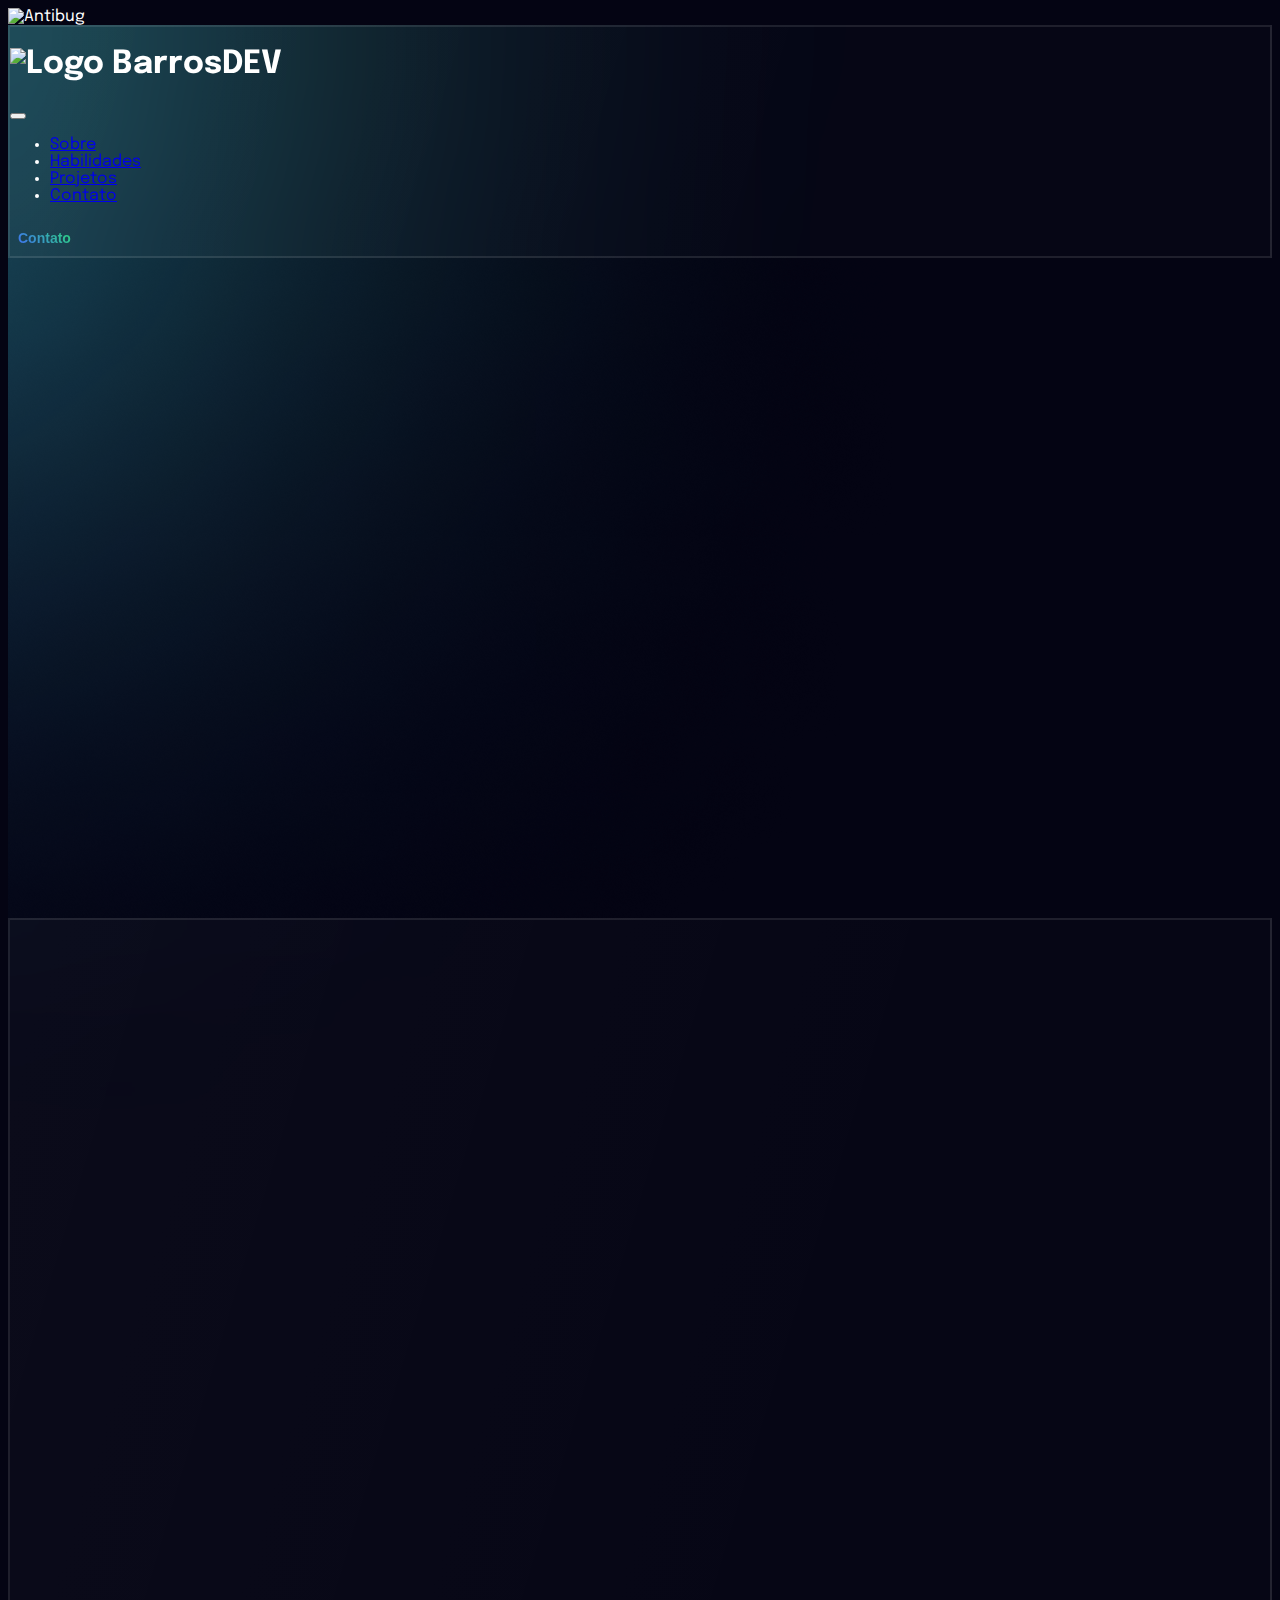
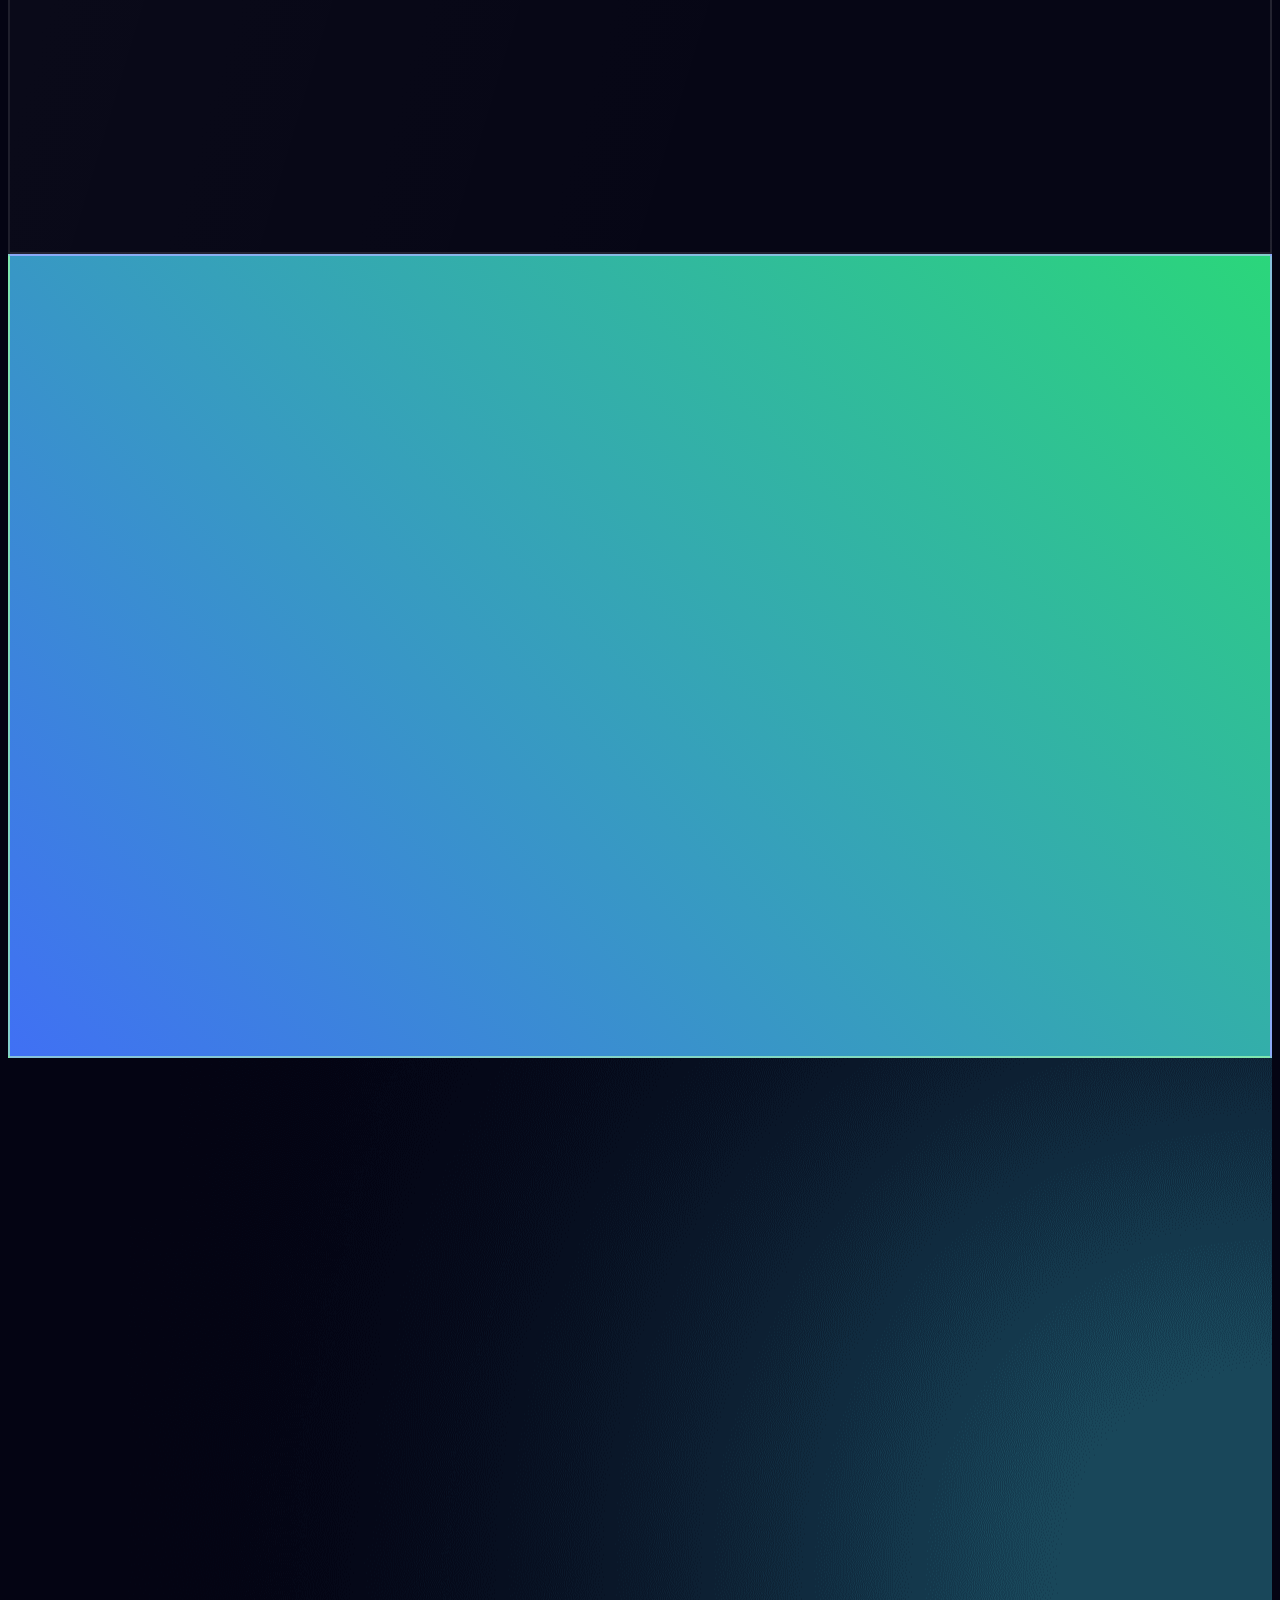
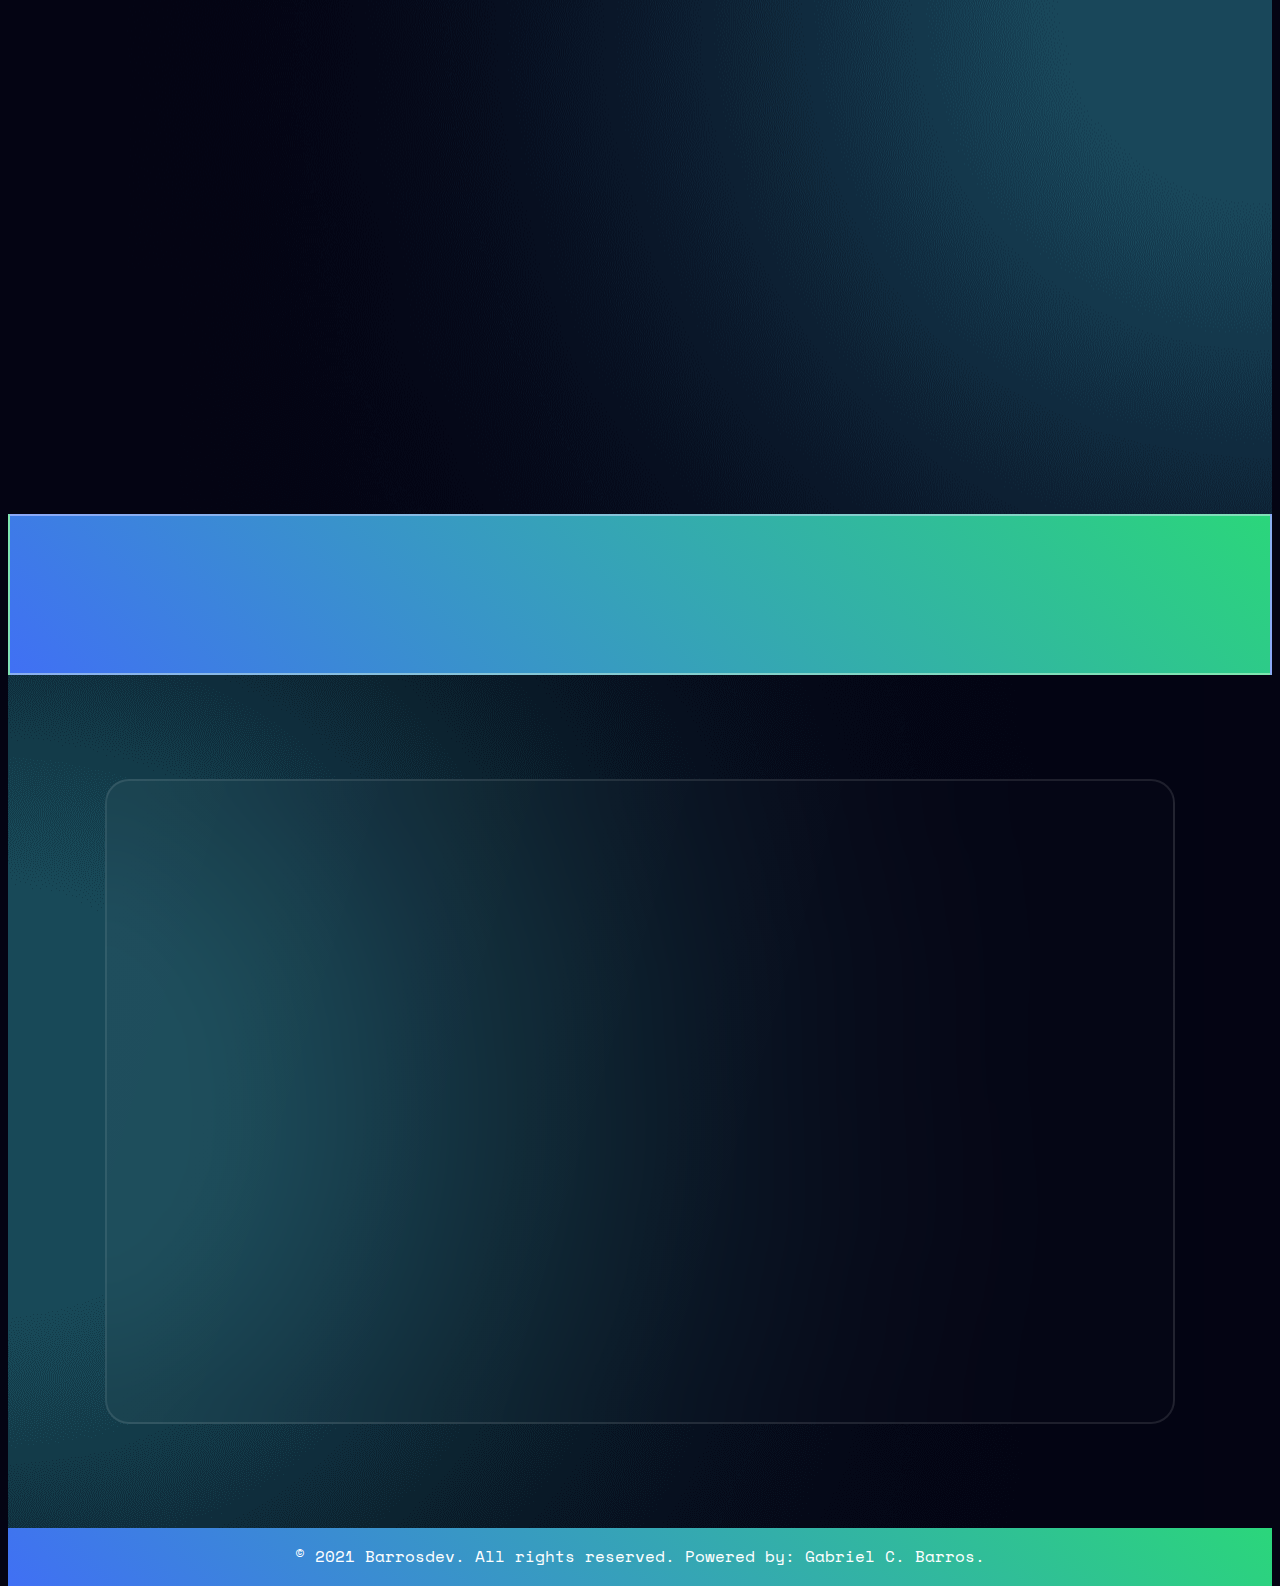
==== commit fa10388f: "Ajustes nos gifs do carrossel" ====
--- a/index.html
+++ b/index.html
@@ -47,8 +47,14 @@
      <link rel="stylesheet" href="assets/css/botaoTopo.css">
      <link rel="stylesheet" href="assets/css/animate.css">
      <link rel="stylesheet" href="assets/css/digitando.css">
+     <link rel="stylesheet" href="assets/css/loading.css">
  </head>
  <body>
+     <div class="loading">
+         <div class="loading__img">
+             <img src="assets/img/loading-1.svg" alt="Antibug">
+         </div>
+     </div>
      <div class="container-principal">
          <header class="cabecalho vidro">
              <div class="cabecalho-container"> 
@@ -230,12 +236,12 @@
              </section>
 
              <section class="projetos" id="projetos">
-                <div data-anima="bottom">
+                <div>
                     <h2 class="titulo-secao" data-anima="typing">Projetos</h2>
-                    <p class="projetos__texto">Estes são alguns dos últimos projetos, individuais e em equipes, que participei como <strong class="texto-gradient">designer e desenvolvedor front-end</strong>:</p>
-                </div>
-                <div class="projetos__projeto vidro">
-                    <div class="projetos__descricao" data-anima="left">
+                    <p class="projetos__texto" data-anima="bottom">Estes são alguns dos últimos projetos, individuais e em equipes, que participei como <strong class="texto-gradient">designer e desenvolvedor front-end</strong>:</p>
+                </div>
+                <div class="projetos__projeto vidro" data-anima="bottom">
+                    <div class="projetos__descricao">
                         <h3 class="subtitulo-secao" data-projeto="titulo">Título do projeto</h3>
                         <a href="" target="_blank" class="texto-gradient projetos__link" data-projeto="link" rel="noreferrer">https://linkdoprojeto.vercel.app/</a>
                         <p class="projetos__projeto--detalhes" data-projeto="detalhes">
@@ -256,21 +262,21 @@
                         </div>
                     </div>
 
-                    <div class="projetos__carrossel" data-anima="right">
+                    <div class="projetos__carrossel">
 
                         <button class="projetos__carrossel--botao projetos__carrossel--botao-left" aria-label="Botão ir para o anterior" title="Ir para o projeto anterior" data-botao-anterior><i class="ri-arrow-left-line"></i></button>
 
                         <div class="projetos__carrossel--imagem">
                             <ul class="projetos__carrossel--lista" data-carrossel>
-                                <li class="projetos__carrossel--imagem-item"><img alt="GIF da landing page do Projeto Blue Wand" src="https://media4.giphy.com/media/o2gZvnIokMTUhS1xL9/giphy.gif?cid=790b761106baf6b96ede1d8c7f2089203ebc46fb587c7dcc&rid=giphy.gif&ct=g" class="projetos__carrossel--imagem-gif" loading="lazy"></li>
+                                <li class="projetos__carrossel--imagem-item"><img alt="GIF da landing page do Projeto Blue Wand" src="https://media4.giphy.com/media/o2gZvnIokMTUhS1xL9/giphy.gif?cid=790b761106baf6b96ede1d8c7f2089203ebc46fb587c7dcc&rid=giphy.gif&ct=g" class="projetos__carrossel--imagem-gif"></li>
                                 
-                                <li class="projetos__carrossel--imagem-item"><img alt="GIF da landing page do Projeto Por Elas" src="https://media4.giphy.com/media/JuJbvFOZ54ANDqXqpq/giphy.gif?cid=790b76117c1e343a367649a641ccc98b247ae7911ab315d1&rid=giphy.gif&ct=g" class="projetos__carrossel--imagem-gif" loading="lazy"></li>
-
-                                <li class="projetos__carrossel--imagem-item"><img alt="GIF 'Éguas, Siow!' website" src="https://media2.giphy.com/media/LPRhLctpynW9W1xXZz/giphy.gif?cid=790b7611c8b6341ee8f6e684dfbdfc583c32d9f90cf62684&rid=giphy.gif&ct=g" class="projetos__carrossel--imagem-gif" loading="lazy"></li>
-
-                                <li class="projetos__carrossel--imagem-item"><img alt="PetPlanet páginas principais" src="https://media1.giphy.com/media/BdpzGLfVC8VTGiEWSh/giphy.gif?cid=790b76117f73190b9eca22aee11ab8496de769bb5bff5f04&rid=giphy.gif&ct=g" class="projetos__carrossel--imagem-gif" loading="lazy"></li>
-
-                                <li class="projetos__carrossel--imagem-item"><img alt="PetPlanet página do usuário" src="https://media1.giphy.com/media/V8f1Ma0zSyAq1XY4l8/giphy.gif?cid=790b76119576e965c768c4af0e8d0d8e5b7f30e533fd6fd3&rid=giphy.gif&ct=g" class="projetos__carrossel--imagem-gif" loading="lazy"></li>
+                                <li class="projetos__carrossel--imagem-item"><img alt="GIF da landing page do Projeto Por Elas" src="https://media4.giphy.com/media/JuJbvFOZ54ANDqXqpq/giphy.gif?cid=790b76117c1e343a367649a641ccc98b247ae7911ab315d1&rid=giphy.gif&ct=g" class="projetos__carrossel--imagem-gif"></li>
+
+                                <li class="projetos__carrossel--imagem-item"><img alt="GIF 'Éguas, Siow!' website" src="https://media2.giphy.com/media/LPRhLctpynW9W1xXZz/giphy.gif?cid=790b7611c8b6341ee8f6e684dfbdfc583c32d9f90cf62684&rid=giphy.gif&ct=g" class="projetos__carrossel--imagem-gif"></li>
+
+                                <li class="projetos__carrossel--imagem-item"><img alt="PetPlanet páginas principais" src="https://media1.giphy.com/media/BdpzGLfVC8VTGiEWSh/giphy.gif?cid=790b76117f73190b9eca22aee11ab8496de769bb5bff5f04&rid=giphy.gif&ct=g" class="projetos__carrossel--imagem-gif"></li>
+
+                                <li class="projetos__carrossel--imagem-item"><img alt="PetPlanet página do usuário" src="https://media1.giphy.com/media/V8f1Ma0zSyAq1XY4l8/giphy.gif?cid=790b76119576e965c768c4af0e8d0d8e5b7f30e533fd6fd3&rid=giphy.gif&ct=g" class="projetos__carrossel--imagem-gif"></li>
                             </ul>
                         </div>
 
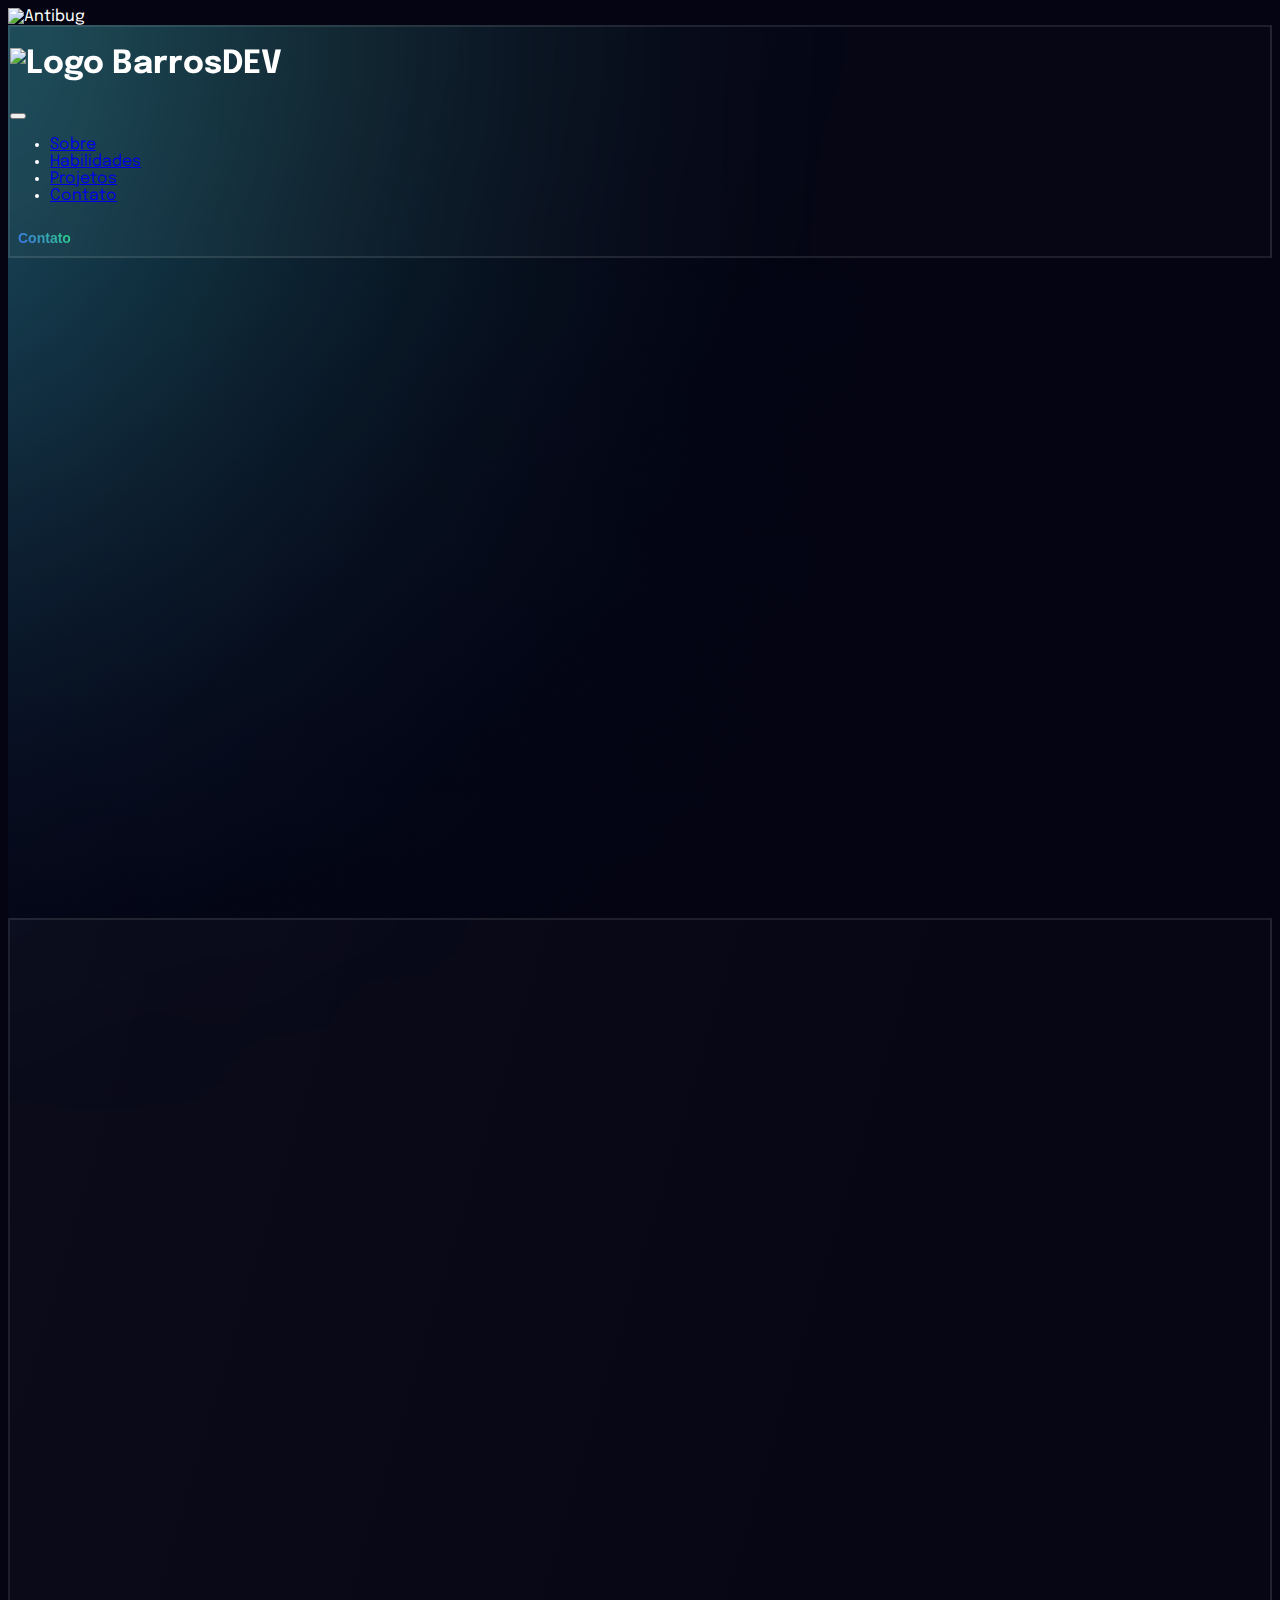
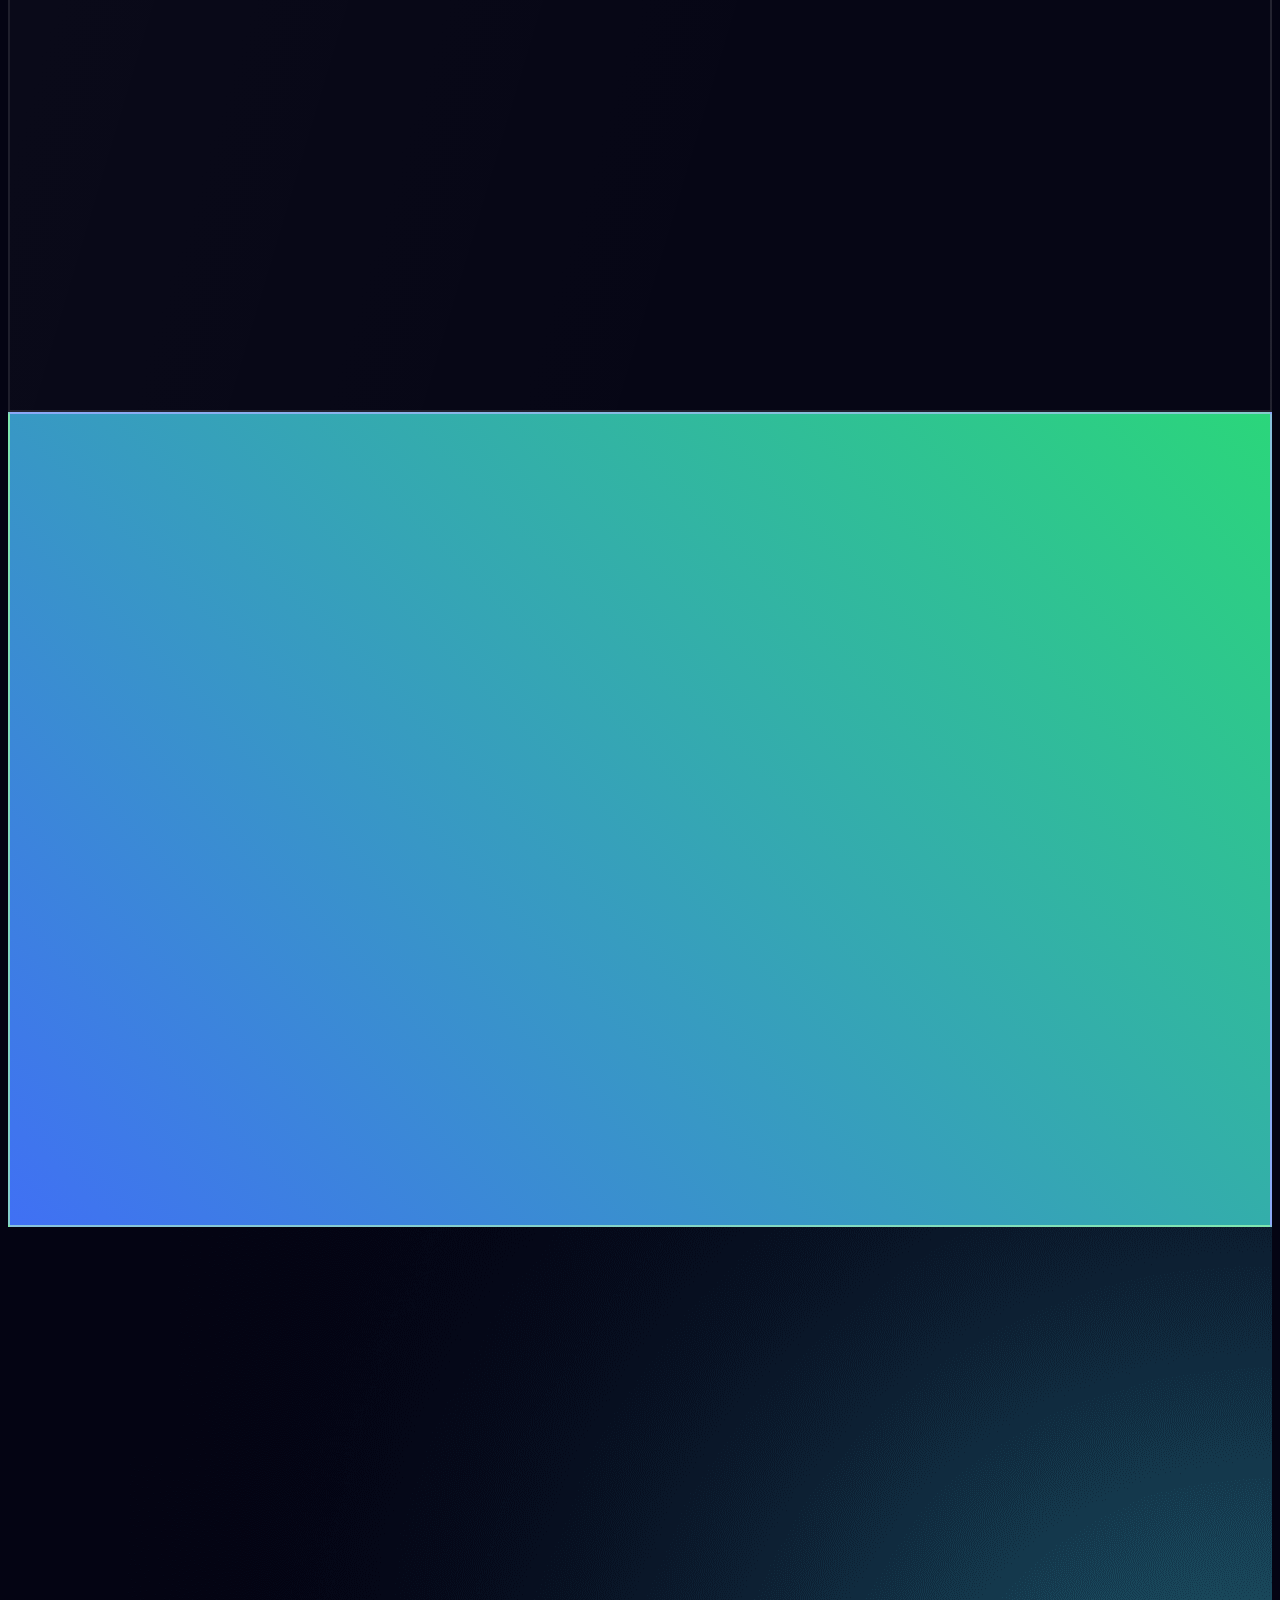
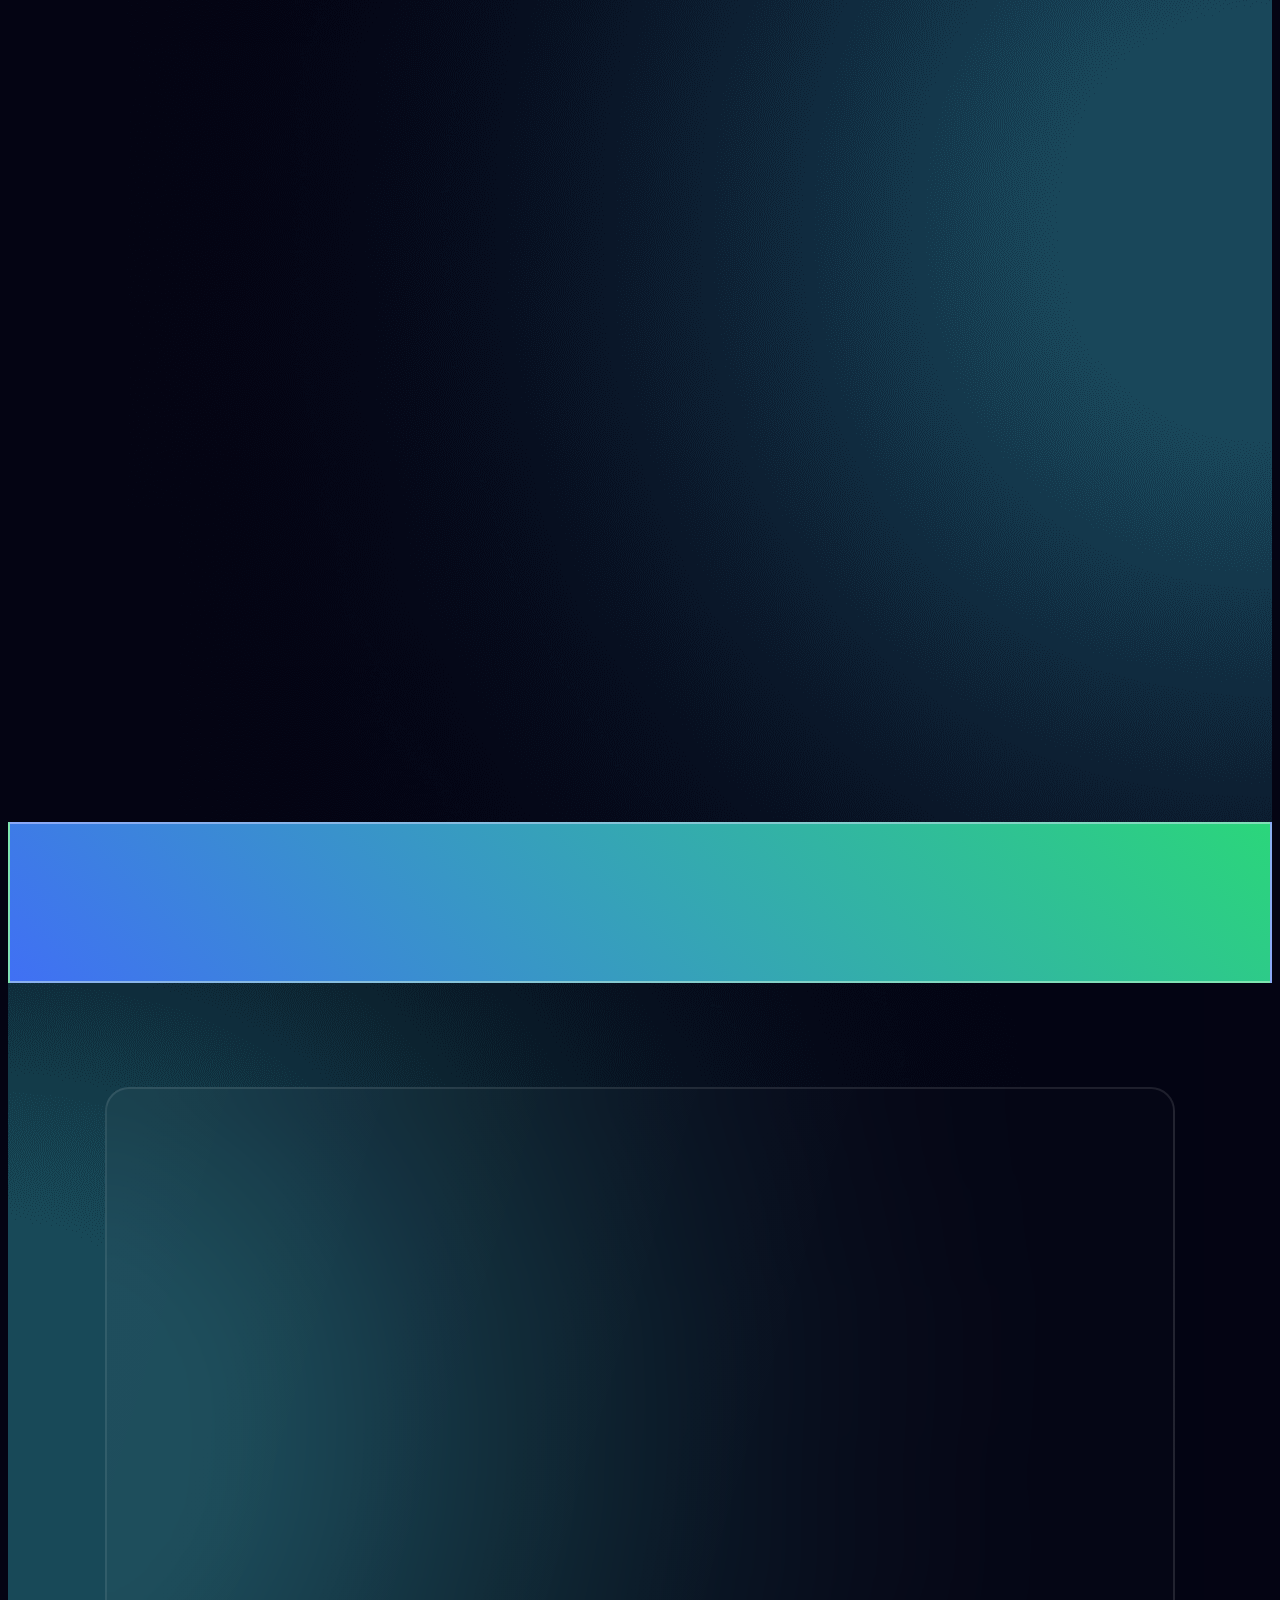
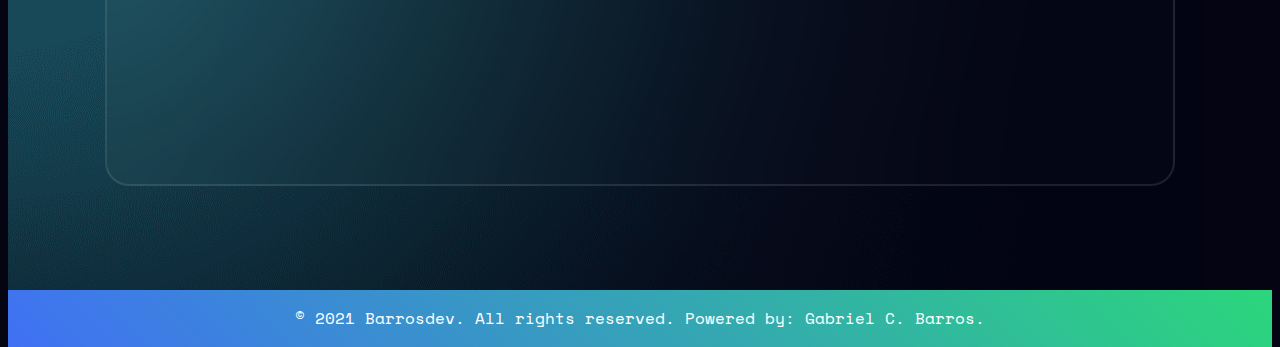
==== commit 20fa2a41: "Atualizando tecnologias e projetos" ====
--- a/index.html
+++ b/index.html
@@ -17,6 +17,7 @@
      <meta property="og:site_name" content="BarrosDEV | Portfólio">
      <meta property="og:title" content="BarrosDEV | Até onde o poder dos códigos pode nos levar?">
      <meta property="og:description" content="A nossa sociedade tem se tornado cada vez mais digital. Não fique para trás, posso ajudar você nessa jornada! Conheça meus projetos.">
+     <meta property="og:image" itemprop="image" content="https://raw.githubusercontent.com/gc-barros/barrosdev/main/assets/img/share1200.png">
      <meta property="og:image" itemprop="image" content="https://barrosdev.vercel.app/assets/img/barrosdevshare.jpg">
      <meta property="og:image:secure_url" content="https://barrosdev.vercel.app/assets/img/barrosdevshare.jpg">
      <meta property="og:image:type" content="image/jpeg">
@@ -118,7 +119,7 @@
                              <h3 class="subtitulo-secao">Ficha técnica</h3>
                              <ul class="sobre__card">
                                 <li class="sobre__card--item"><strong>Nome:</strong> Gabriel Costa Barros</li>
-                                <li class="sobre__card--item"><strong>Idade:</strong> 21 anos</li>
+                                <li class="sobre__card--item"><strong>Idade:</strong> 22 anos</li>
                                 <li class="sobre__card--item"><strong>Naturalidade:</strong> São Luís - MA</li>
                                 <li class="sobre__card--item"><strong>Formação:</strong> Graduando em Ciência e Tecnologia (UFMA)</li>
                                 <li class="sobre__card--item"><strong>Área de atuação:</strong> Desenvolvedor Front-end</li>
@@ -154,6 +155,26 @@
                                         <span>JS</span>
                                     </li>
                                     <li class="sobre__cinto--tech">
+                                        <img src="assets/img/icons/techs/ts.svg" alt="TypeScript" title="TypeScript">
+                                        <span>TS</span>
+                                    </li>
+                                    <li class="sobre__cinto--tech">
+                                        <img src="assets/img/icons/techs/vue.svg" alt="Vue.js" title="Vue.js">
+                                        <span>Vue.js</span>
+                                    </li>
+                                    <li class="sobre__cinto--tech">
+                                        <img src="assets/img/icons/techs/react.svg" alt="React" title="React">
+                                        <span>React</span>
+                                    </li>
+                                    <li class="sobre__cinto--tech">
+                                        <img src="assets/img/icons/techs/next.svg" alt="Next.js" title="Next.js">
+                                        <span>Next</span>
+                                    </li>
+                                    <li class="sobre__cinto--tech">
+                                        <img src="assets/img/icons/techs/sass.svg" alt="Sass" title="Sass">
+                                        <span>Sass</span>
+                                    </li>
+                                    <li class="sobre__cinto--tech">
                                         <img src="assets/img/icons/techs/py.svg" alt="Python" title="Python">
                                         <span>Python</span>
                                     </li>
@@ -177,10 +198,10 @@
                                         <img src="assets/img/icons/techs/psd.svg" alt="Photoshop" title="Photoshop">
                                         <span>Ps</span>
                                     </li>
-                                    <li class="sobre__cinto--tech">
+                                    <!-- <li class="sobre__cinto--tech">
                                         <img src="assets/img/icons/techs/trello.svg" alt="Trello" title="Trello">
                                         <span>Trello</span>
-                                    </li>
+                                    </li> -->
                                     <li class="sobre__cinto--tech">
                                         <img src="assets/img/icons/techs/github.svg" alt="GitHub" title="GitHub">
                                         <span>GitHub</span>
@@ -191,7 +212,7 @@
                                     </li>
                                 </ul>
 
-                                <p class="sobre__cinto--texto">Os meus próximos passos incluem especializações em frameworks que estão em alta no mercado, como <strong class="texto-gradient">React.js, Vue.js, Django, Bootstrap e Tailwind</strong>, por exemplo.</p>
+                                <p class="sobre__cinto--texto">Meus próximos passos incluem especializações em frameworks que estão em alta no mercado, como <strong class="texto-gradient">React, Vue, Angular e Django</strong>, por exemplo, e outras tecnologias voltadas para o desenvolvimento web e mobile.</p>
                             </div>
                          </div>
                      </div>
@@ -224,7 +245,7 @@
                     </div>
                     <div class="habilidades__card habilidades__card--principal vidro" data-anima="bottom">
                         <h3 class="habilidades__card--titulo">Desenvolvimento Web: Front-end</h3>
-                        <p class="habilidades__card--descricao">Codificação do seu website, utilizando HTML5, CSS3 e JavaScript, além das melhores práticas de SEO e acessibilidade, colocando o projeto final no ar.</p>
+                        <p class="habilidades__card--descricao">Codificação do seu website, utilizando HTML5, CSS3 e React, além das melhores práticas de SEO e acessibilidade, colocando o projeto final no ar.</p>
                         <button class="botao botao-secundario habilidades__card--botao" data-botao="contato">Entrar em contato</button>
                     </div>
                     <div class="habilidades__card vidro" data-anima="bottom">
@@ -238,7 +259,7 @@
              <section class="projetos" id="projetos">
                 <div>
                     <h2 class="titulo-secao" data-anima="typing">Projetos</h2>
-                    <p class="projetos__texto" data-anima="bottom">Estes são alguns dos últimos projetos, individuais e em equipes, que participei como <strong class="texto-gradient">designer e desenvolvedor front-end</strong>:</p>
+                    <p class="projetos__texto" data-anima="bottom">Logo abaixo, apresento alguns dos últimos projetos, individuais e em equipes, que participei como <strong class="texto-gradient">designer e desenvolvedor front-end</strong>. Você pode encontrar estes e outros trabalhos nos <a href="https://github.com/gc-barros?tab=repositories" target="_blank" rel="noreferrer" class="github-link">meus repositórios do GitHub</a>!</p>
                 </div>
                 <div class="projetos__projeto vidro" data-anima="bottom">
                     <div class="projetos__descricao">
@@ -248,13 +269,17 @@
                             A Blue Wand é um grupo 100% maranhense de apoio a homens acometidos por câncer de pênis. Nosso objetivo é combater a desinformação, incentivar a prevenção e o tratamento para esta doença.
                         </p>
                         <h4 class="subtitulo-secao subtitulo-techs">Tecnologias:</h4>
-                        <ul class="projetos__techs">
+                        <ul class="projetos__techs" data-projeto="techs">
                             <li class="projetos__techs--item" title="HTML5"></li>
                             <li class="projetos__techs--item" title="CSS3"></li>
                             <li class="projetos__techs--item" title="JavaScript"></li>
+                            <li class="projetos__techs--item" title="Sass"></li>
+                            <li class="projetos__techs--item" title="TypeScript"></li>
+                            <li class="projetos__techs--item" title="Next"></li>
+                            <li class="projetos__techs--item" title="React"></li>
                             <li class="projetos__techs--item" title="Figma"></li>
                             <li class="projetos__techs--item" title="Trello"></li>
-                            <li class="projetos__techs--item" title="GitHub"></li>
+                            <li class="projetos__techs--item" title="GitHub"></li>           
                         </ul>
                         <div class="caixa-botao">
                             <button class="botao botao-primario" data-botao="visitar" onclick="">Visitar o site</button>
@@ -268,15 +293,27 @@
 
                         <div class="projetos__carrossel--imagem">
                             <ul class="projetos__carrossel--lista" data-carrossel>
-                                <li class="projetos__carrossel--imagem-item"><img alt="GIF da landing page do Projeto Blue Wand" src="https://media4.giphy.com/media/o2gZvnIokMTUhS1xL9/giphy.gif?cid=790b761106baf6b96ede1d8c7f2089203ebc46fb587c7dcc&rid=giphy.gif&ct=g" class="projetos__carrossel--imagem-gif"></li>
+                                <li class="projetos__carrossel--imagem-item"><img alt="Aluracord - Bulbasaur" src="assets/img/thumbs/aluracord.jpg" class="projetos__carrossel--imagem-gif"></li>
+
+                                <li class="projetos__carrossel--imagem-item"><img alt="Projeto Encurtalinks" src="assets/img/thumbs/encurtalinks.jpg" class="projetos__carrossel--imagem-gif"></li>
+
+                                <li class="projetos__carrossel--imagem-item"><img alt="Projeto WLS Tasklist" src="assets/img/thumbs/tasklist.jpg" class="projetos__carrossel--imagem-gif"></li>
+
+                                <li class="projetos__carrossel--imagem-item"><img alt="Projeto Cineperfil" src="assets/img/thumbs/cineperfil.jpg" class="projetos__carrossel--imagem-gif"></li>
+
+                                <li class="projetos__carrossel--imagem-item"><img alt="Projeto Ballerini Devs" src="assets/img/thumbs/ballerinidevs.jpg" class="projetos__carrossel--imagem-gif"></li>
                                 
-                                <li class="projetos__carrossel--imagem-item"><img alt="GIF da landing page do Projeto Por Elas" src="https://media4.giphy.com/media/JuJbvFOZ54ANDqXqpq/giphy.gif?cid=790b76117c1e343a367649a641ccc98b247ae7911ab315d1&rid=giphy.gif&ct=g" class="projetos__carrossel--imagem-gif"></li>
-
-                                <li class="projetos__carrossel--imagem-item"><img alt="GIF 'Éguas, Siow!' website" src="https://media2.giphy.com/media/LPRhLctpynW9W1xXZz/giphy.gif?cid=790b7611c8b6341ee8f6e684dfbdfc583c32d9f90cf62684&rid=giphy.gif&ct=g" class="projetos__carrossel--imagem-gif"></li>
-
-                                <li class="projetos__carrossel--imagem-item"><img alt="PetPlanet páginas principais" src="https://media1.giphy.com/media/BdpzGLfVC8VTGiEWSh/giphy.gif?cid=790b76117f73190b9eca22aee11ab8496de769bb5bff5f04&rid=giphy.gif&ct=g" class="projetos__carrossel--imagem-gif"></li>
-
-                                <li class="projetos__carrossel--imagem-item"><img alt="PetPlanet página do usuário" src="https://media1.giphy.com/media/V8f1Ma0zSyAq1XY4l8/giphy.gif?cid=790b76119576e965c768c4af0e8d0d8e5b7f30e533fd6fd3&rid=giphy.gif&ct=g" class="projetos__carrossel--imagem-gif"></li>
+                                <li class="projetos__carrossel--imagem-item"><img alt="Página inicial do projeto +inova." src="assets/img/thumbs/maisinova.jpg" class="projetos__carrossel--imagem-gif"></li>
+
+                                <li class="projetos__carrossel--imagem-item"><img alt="Landing page do Projeto Blue Wand" src="assets/img/thumbs/bluewand.jpg" class="projetos__carrossel--imagem-gif"></li>
+                                
+                                <li class="projetos__carrossel--imagem-item"><img alt="Landing page do Projeto Por Elas" src="assets/img/thumbs/porelas.jpg" class="projetos__carrossel--imagem-gif"></li>
+
+                                <li class="projetos__carrossel--imagem-item"><img alt="Página inicial do website 'Éguas, Siow!'" src="assets/img/thumbs/eguassiow.jpg" class="projetos__carrossel--imagem-gif"></li>
+
+                                <li class="projetos__carrossel--imagem-item"><img alt="PetPlanet páginas principais" src="assets/img/thumbs/petplanet.jpg" class="projetos__carrossel--imagem-gif"></li>
+
+                                <!-- <li class="projetos__carrossel--imagem-item"><img alt="PetPlanet página do usuário" src="assets/img/thumbs/petplanetuser.jpg" class="projetos__carrossel--imagem-gif"></li> -->
                             </ul>
                         </div>
 
@@ -288,6 +325,11 @@
                             <button class="projetos__carrossel--indicador" aria-label="Botão indicador" data-indicador="2"></button>
                             <button class="projetos__carrossel--indicador" aria-label="Botão indicador" data-indicador="3"></button>
                             <button class="projetos__carrossel--indicador" aria-label="Botão indicador" data-indicador="4"></button>
+                            <button class="projetos__carrossel--indicador" aria-label="Botão indicador" data-indicador="5"></button>
+                            <button class="projetos__carrossel--indicador" aria-label="Botão indicador" data-indicador="6"></button>
+                            <button class="projetos__carrossel--indicador" aria-label="Botão indicador" data-indicador="7"></button>
+                            <button class="projetos__carrossel--indicador" aria-label="Botão indicador" data-indicador="8"></button>
+                            <button class="projetos__carrossel--indicador" aria-label="Botão indicador" data-indicador="9"></button>
                         </div>
                     </div>
                 </div>
@@ -318,7 +360,7 @@
                             <label for="assunto" class="contato__formulario--label" data-label="assunto">Assunto</label>
                         </div>
                         <div class="input-wrp textarea">
-                            <textarea id="message" name="message" class="contato__formulario--campo" data-campo="mensagem" required></textarea>
+                            <textarea id="message" name="message" class="contato__formulario--campo" data-campo="mensagem" required maxlength="280"></textarea>
                             <label for="message" class="contato__formulario--label" data-label="mensagem">Mensagem</label>
                         </div>
 
@@ -330,11 +372,11 @@
                         <p class="contato__corpo">Estou sempre aberto ao diálogo, troca de ideias e novas conexões! Posso te ajudar de alguma forma? Sinta-se à vontade para entrar em contato comigo por meio do formulário ou através das minhas redes sociais:</p>
                         <ul class="contato__redes">
                             <li class="contato__rede">
-                                <a href="https://www.linkedin.com/in/gabriel-b-526ab7127/" title="Linkedin" target="_blank" rel="noreferrer"><i class="ri-linkedin-box-fill"></i></a>
+                                <a href="https://www.linkedin.com/in/gabriel-barros-526ab7127/" title="Linkedin" target="_blank" rel="noreferrer"><i class="ri-linkedin-box-fill"></i></a>
                             </li>
-                            <li class="contato__rede">
+                            <!-- <li class="contato__rede">
                                 <a href="https://www.instagram.com/gabri.elbarros/" title="Instagram" target="_blank" rel="noreferrer"><i class="ri-instagram-line"></i></a>
-                            </li>
+                            </li> -->
                             <li class="contato__rede">
                                 <a href="https://github.com/gc-barros" title="GitHub" target="_blank" rel="noreferrer"><i class="ri-github-fill"></i></a>
                             </li>
@@ -352,4 +394,4 @@
 
      <script type="module" src="assets/js/main.js"></script>
  </body>
- </html>+ </html>
--- a/assets/css/projetos.css
+++ b/assets/css/projetos.css
@@ -12,15 +12,15 @@
 .projetos::after {
     content: url(../../assets/img/apetrechos/circulo200.svg);
     position: absolute;
-    right: 200px;
     bottom: 32px;
     z-index: -1;
+    left: calc(50% - 390px);
 }
 
 .projetos::before {
     content: url(../../assets/img/apetrechos/tracejado1.svg);
     position: absolute;
-    top: 160px;
+    top: 190px;
     left: calc(50% - 560px);
 }
 
@@ -32,11 +32,12 @@
     display: flex;
     justify-content: space-between;
     align-items: flex-start;
-    flex-wrap: wrap;
+    /* flex-wrap: wrap; */
 }
 
 .projetos__descricao {
-    margin-right: 56px;
+    margin-left: 56px;
+    order: 2;
 }
 .projetos__descricao > .subtitulo-secao::before {
     background-image: url(../../assets/img/icons/projeto-desc.svg);
@@ -71,21 +72,28 @@
 
 .projetos__techs {
     display: flex;
+    max-width: 410px;
+    flex-wrap: wrap;
     margin-bottom: 40px;
 }
 
 .projetos__techs--item {
-    width: 25px;
+    width: 28px;
     height: 28px;
     background-image: url(../img/icons/techs/gradient/html.svg);
     background-repeat: no-repeat;
     background-position: center;
+    background-size: contain;
     margin-right: 24px;
     margin-bottom: 16px;
     cursor: pointer;
     transition: .6s ease all;
 }
 
+.projetos__techs--item.projetos__techs--disabled {
+    display: none;
+}
+
 .projetos__techs--item:hover {
     filter: brightness(1.6);
 }
@@ -98,18 +106,35 @@
     background-image: url(../img/icons/techs/gradient/javascript.svg);
 }
 
-
 .projetos__techs--item:nth-of-type(4) {
+    background-image: url(../img/icons/techs/gradient/sass.svg);
+}
+
+.projetos__techs--item:nth-of-type(5) {
+    background-image: url(../img/icons/techs/gradient/typescript.svg);
+}
+
+.projetos__techs--item:nth-of-type(6) {
+    background-image: url(../img/icons/techs/gradient/next.svg);
+}
+
+.projetos__techs--item:nth-of-type(7) {
+    background-image: url(../img/icons/techs/gradient/react.svg);
+}
+
+.projetos__techs--item:nth-of-type(8) {
     background-image: url(../img/icons/techs/gradient/figma.svg);
 }
 
-.projetos__techs--item:nth-of-type(5) {
+.projetos__techs--item:nth-of-type(9) {
     background-image: url(../img/icons/techs/gradient/trello.svg);
 }
 
-.projetos__techs--item:nth-of-type(6) {
+.projetos__techs--item:nth-of-type(10) {
     background-image: url(../img/icons/techs/gradient/github.svg);
 }
+
+
 
 .projetos__projeto {
     border-radius: 24px;
@@ -141,6 +166,10 @@
     width: 480px;
     height: 270px;
     overflow: hidden;
+}
+
+.projetos__carrossel--imagem-item {
+    display: block;
 }
 
 .projetos__carrossel--lista {
@@ -187,12 +216,13 @@
     background-color: var(--branco);
     border-radius: 24px;
     margin: 0 12px;
-    opacity: 0.24;
+    opacity: 0.30;
     cursor: pointer;
 }
 
 .carousel__indicador--ativo {
     opacity: 1;
+    width: 30px;
 }
 
 @media screen and (max-width: 1214px) {
@@ -204,6 +234,7 @@
 
     .projetos__descricao {
         margin: 0;
+        order: -1;
     }
     .projetos__carrossel {
         margin: 0;
@@ -301,6 +332,18 @@
         left: 10px;
     }
 
+    .projetos__carrossel--indicador {
+        margin: 0 6px;
+    }
+
+    .projetos__descricao .subtitulo-secao {
+        max-width: 280px;
+        overflow: hidden;
+        white-space: nowrap;
+        text-overflow: ellipsis;
+        line-height: 1.3;
+    }
+
     .projetos__link {
         display: inline-block;
         max-width: 280px;
